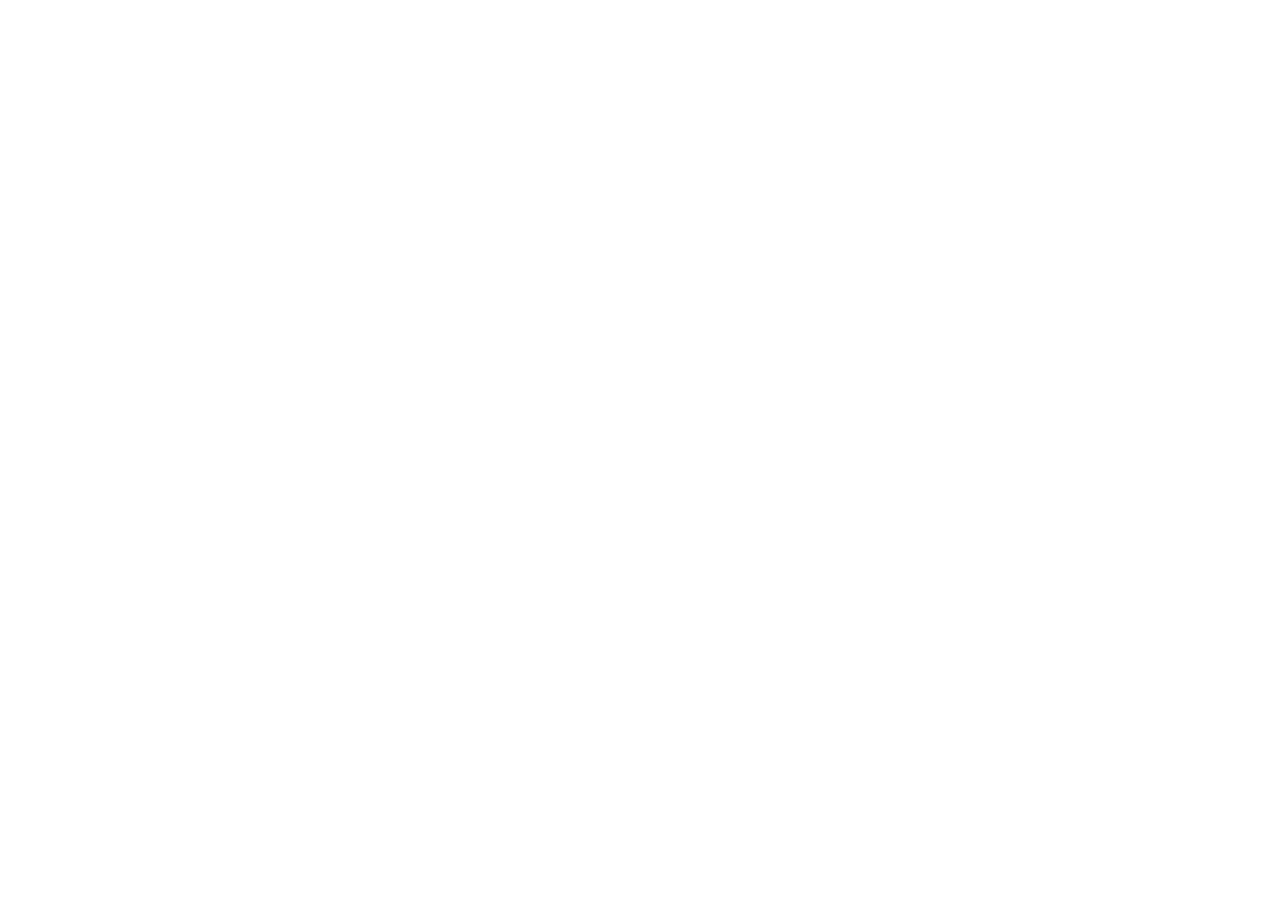
==== index.html @ fe766e8e "starts infrastructure of site" ====
<!DOCTYPE html>
<html lang="en">
    <head>
        <meta charset="UTF-8">
        <meta name="viewport" content="width=device-width, initial-scale=1.0">
        <link rel="stylesheet" href="style.css">
    </head>
    <body>
        <header></header>
        <main></main>
        <footer></footer>
    </body>
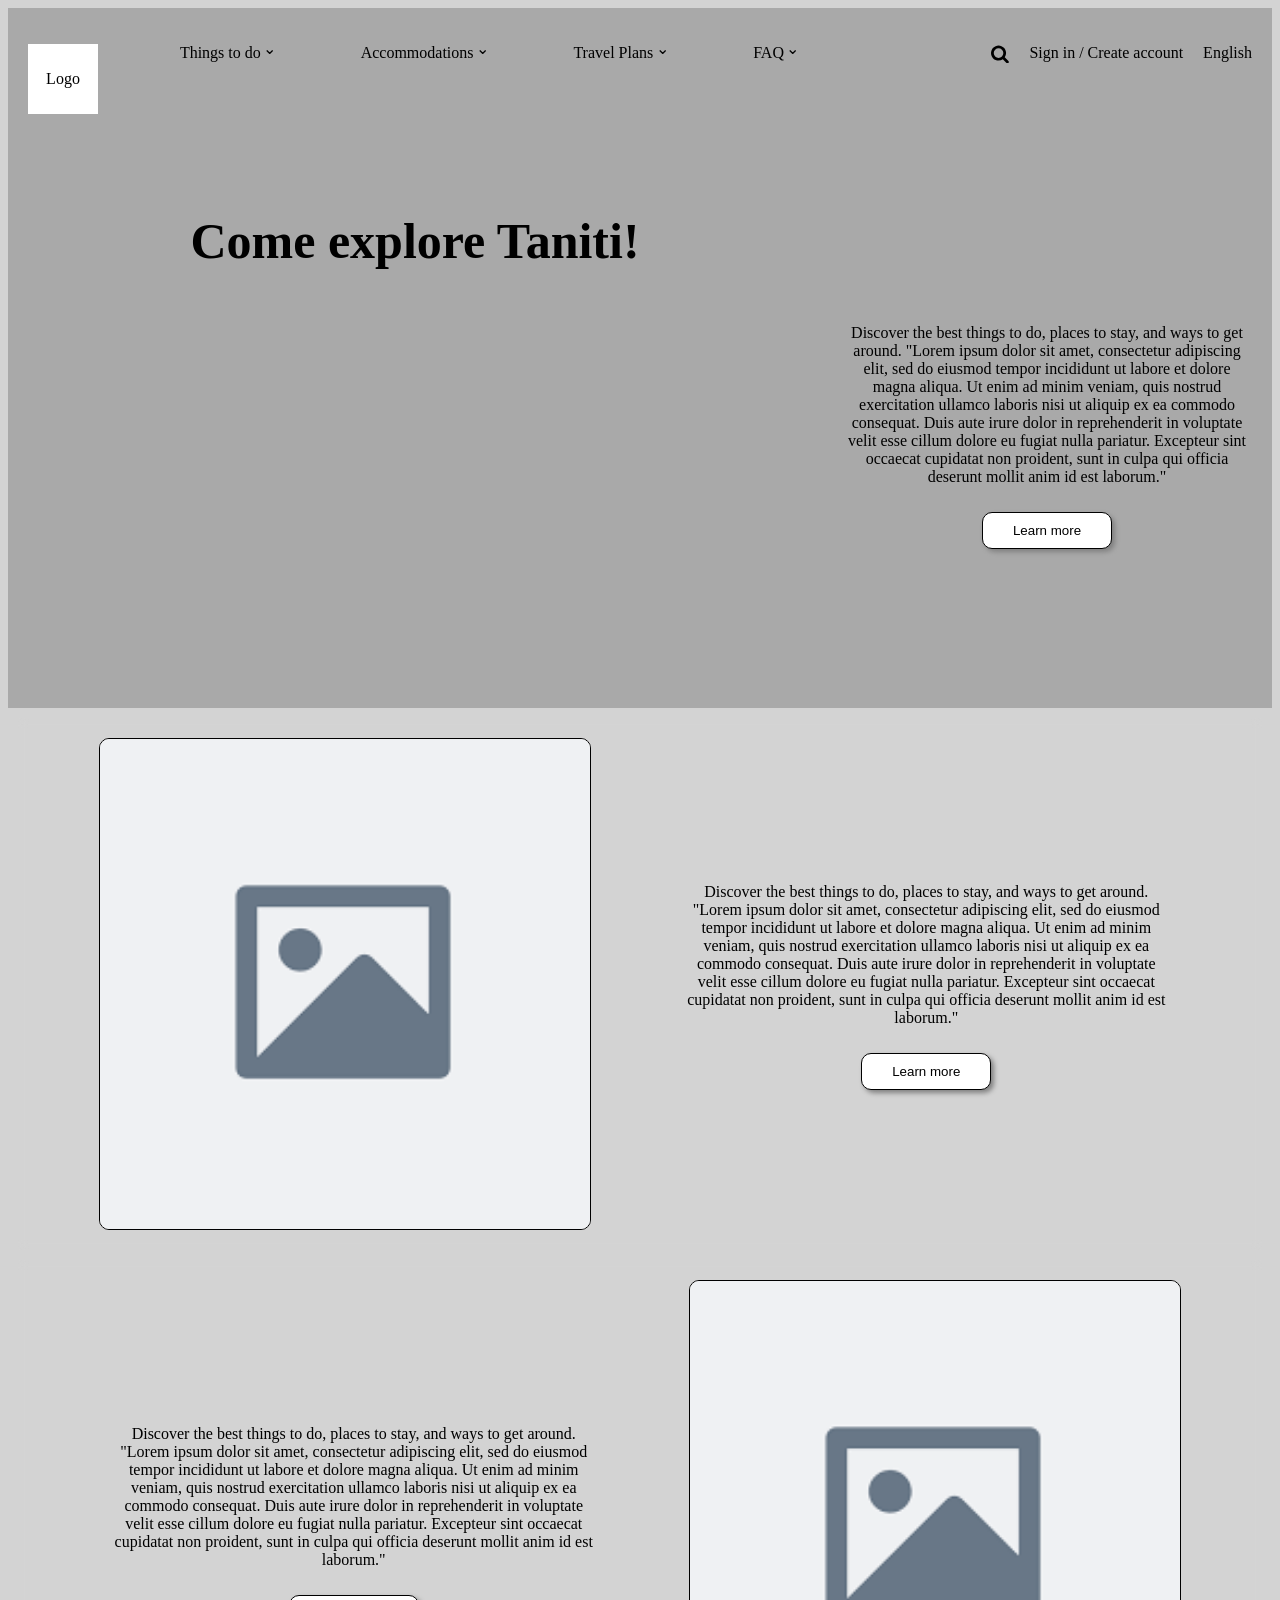
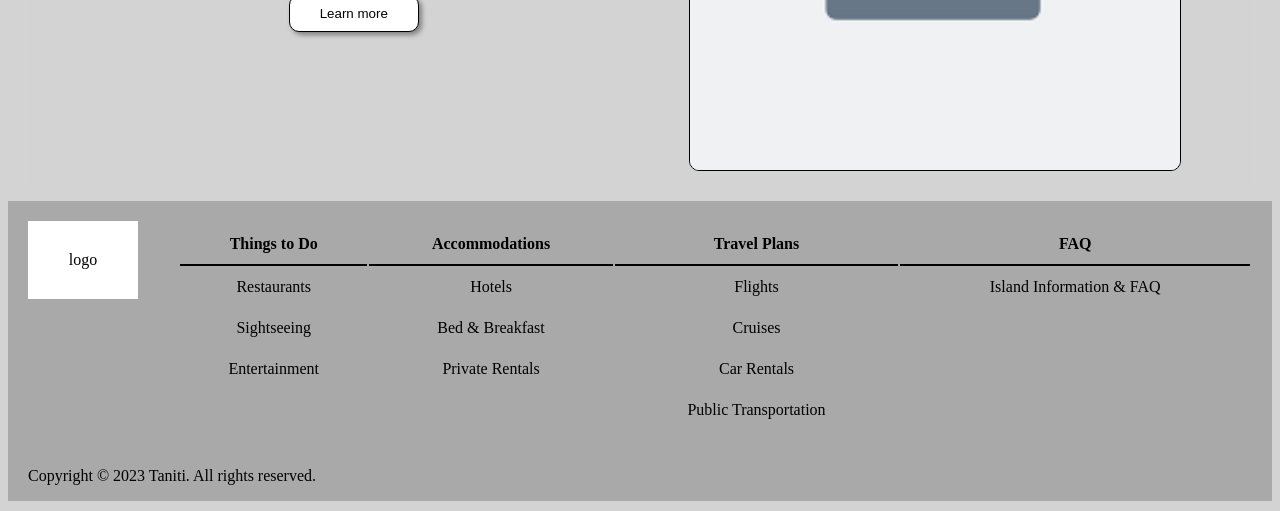
==== commit dd02e195: "roughly finishes homepage" ====
--- a/index.html
+++ b/index.html
@@ -3,10 +3,100 @@
     <head>
         <meta charset="UTF-8">
         <meta name="viewport" content="width=device-width, initial-scale=1.0">
-        <link rel="stylesheet" href="style.css">
+        <link rel="stylesheet" href="stylesheet.css">
     </head>
     <body>
-        <header></header>
-        <main></main>
-        <footer></footer>
+        <header>
+            <div class="nav-bar">
+                <ul class="left-side even-space flex">
+                    <li class="logo">Logo</li>
+                    <li class="navigation flex">Things to do<div class="chevron-down">&#x2304;</div></li>
+                    <li class="navigation flex">Accommodations<div class="chevron-down">&#x2304;</div></li>
+                    <li class="navigation flex">Travel Plans<div class="chevron-down">&#x2304;</div></li>
+                    <li class="navigation flex">FAQ<div class="chevron-down">&#x2304;</div></li>
+                </ul>
+                <ul class="right-side flex">
+                    <li id="search" class="navigation">
+                        <svg class="icon search" role="img" aria-label="open search" viewBox="0 0 30 32" xmlns="http://www.w3.org/2000/svg">
+                        <title>open search</title>
+                        <path d="M20.571 15.143q0-3.304-2.348-5.652t-5.652-2.348-5.652 2.348-2.348 5.652 2.348 5.652 5.652 2.348 5.652-2.348 2.348-5.652zM29.714 30q0 0.929-0.679 1.607t-1.607 0.679q-0.964 0-1.607-0.679l-6.125-6.107q-3.196 2.214-7.125 2.214-2.554 0-4.884-0.991t-4.018-2.679-2.679-4.018-0.991-4.884 0.991-4.884 2.679-4.018 4.018-2.679 4.884-0.991 4.884 0.991 4.018 2.679 2.679 4.018 0.991 4.884q0 3.929-2.214 7.125l6.125 6.125q0.661 0.661 0.661 1.607z"></path>
+                        </svg>
+                    </li>
+                    <li class="navigation flex">Sign in / Create account</li>
+                    <li class="navigation flex">English</li>
+                </ul>
+                <div class="flex" id="title">
+                    <h1>Come explore Taniti!</h1>
+                </div>
+                <div class="flex column bottom info">
+                    <p>Discover the best things to do, places to stay, and ways to get around. "Lorem ipsum dolor sit amet, consectetur
+                         adipiscing elit, sed do eiusmod tempor incididunt ut labore et dolore magna aliqua. Ut enim ad minim veniam,
+                          quis nostrud exercitation ullamco laboris nisi ut aliquip ex ea commodo consequat. Duis aute irure dolor in
+                           reprehenderit in voluptate velit esse cillum dolore eu fugiat nulla pariatur. Excepteur sint occaecat
+                            cupidatat non proident, sunt in culpa qui officia deserunt mollit anim id est laborum."</p>
+                    <button class="learn-more">Learn more</button>
+                </div>
+            </div>
+        </header>
+        <main>
+            <div class="flex container">
+                <img class="info-img" src="picture.png" alt="placeholder">
+                <div class="flex column bottom info-nav">
+                    <p>Discover the best things to do, places to stay, and ways to get around. "Lorem ipsum dolor sit amet, consectetur
+                         adipiscing elit, sed do eiusmod tempor incididunt ut labore et dolore magna aliqua. Ut enim ad minim veniam,
+                          quis nostrud exercitation ullamco laboris nisi ut aliquip ex ea commodo consequat. Duis aute irure dolor in
+                           reprehenderit in voluptate velit esse cillum dolore eu fugiat nulla pariatur. Excepteur sint occaecat
+                            cupidatat non proident, sunt in culpa qui officia deserunt mollit anim id est laborum."</p>
+                    <button class="learn-more">Learn more</button>
+                </div>
+            </div>
+            <div class="flex container">
+                <div class="flex column bottom info-nav">
+                    <p>Discover the best things to do, places to stay, and ways to get around. "Lorem ipsum dolor sit amet, consectetur
+                         adipiscing elit, sed do eiusmod tempor incididunt ut labore et dolore magna aliqua. Ut enim ad minim veniam,
+                          quis nostrud exercitation ullamco laboris nisi ut aliquip ex ea commodo consequat. Duis aute irure dolor in
+                           reprehenderit in voluptate velit esse cillum dolore eu fugiat nulla pariatur. Excepteur sint occaecat
+                            cupidatat non proident, sunt in culpa qui officia deserunt mollit anim id est laborum."</p>
+                    <button class="learn-more">Learn more</button>
+                </div>
+                <img class="info-img" src="picture.png" alt="placeholder">
+            </div>
+        </main>
+        <footer class="footer-bar">
+            <div id="logo">
+                <p>logo</p>
+            </div>
+            <table id="nav">
+                <tr>
+                    <th>Things to Do</th>
+                    <th>Accommodations</th>
+                    <th>Travel Plans</th>
+                    <th>FAQ</th>
+                </tr>
+                <tr>
+                    <td>Restaurants</td>
+                    <td>Hotels</td>
+                    <td>Flights</td>
+                    <td>Island Information & FAQ</td>   
+                </tr>
+                <tr>
+                    <td>Sightseeing</td>
+                    <td>Bed & Breakfast</td>
+                    <td>Cruises</td>  
+                </tr>
+                <tr>
+                    <td>Entertainment</td>
+                    <td>Private Rentals</td>
+                    <td>Car Rentals</td>
+                </tr>
+                <tr>
+                    <td></td>
+                    <td></td>
+                    <td>Public Transportation</td>
+                </tr>
+            </table>
+            <div id="copy">
+                <p>Copyright © 2023 Taniti. All rights reserved.</p>
+            </div>
+        </footer>
     </body>
--- a/stylesheet.css
+++ b/stylesheet.css
@@ -0,0 +1,164 @@
+body {
+    background-color: lightgrey;
+}
+
+.nav-bar {
+    display: grid;
+    grid-template-columns: auto 450px;
+    grid-template-rows: 150px auto;
+    background-color: darkgrey;
+    height: 700px;
+    ul {
+        padding: 10px;
+        flex-direction: row;
+        list-style-type: none;
+        height: fit-content;
+    }
+}
+
+.flex {
+    display: flex;
+}
+
+.row {
+    flex-direction: row;
+}
+
+.column {
+    flex-direction: column;
+}
+
+.navigation {
+    padding: 10px;
+    width: fit-content;
+    height: fit-content;
+}
+
+.right-side {
+    justify-content: flex-end;
+    justify-self: flex-end;
+}
+
+.left-side {
+    justify-content: flex-start;
+}
+
+.bottom {
+    align-self: end;
+}
+
+.info {
+    padding: 10px;
+    margin: 10px;
+    text-align: center;
+    align-self: center;
+}
+
+.info-nav {
+    padding: 10px;
+    margin: 10px;
+    text-align: center;
+    align-self: center;
+    width: 40%;
+    height: fit-content;
+}
+
+.info-img {
+    width: 40%;
+    height: auto;
+    margin: 10px;
+    align-self: center;
+    border: 1px solid black;
+    border-radius: 10px;
+}
+
+.logo {
+    background-color: white;
+    padding: 10px;
+    margin: 10px;
+    width: 50px;
+    height: 50px;
+    text-align: center;
+    align-content: center;
+}
+
+.even-space {
+    justify-content: space-between;
+}
+
+.container {
+    justify-content: space-evenly;
+    padding: 10px;
+    margin: 10px;
+    backdrop-filter: blur(5px);
+}
+
+.learn-more {
+    margin: 10px;
+    padding: 10px 30px 10px 30px;
+    border-radius: 10px;
+    border: 1px solid black;
+    box-shadow: 3px 3px 5px grey;
+    background-color: white;
+    align-self: center;
+}
+
+#search {
+    width: 18px;
+    height: 18px;
+}
+
+.chevron-down {
+    display: flex;
+    width: 18px;
+    height: 9px;
+    justify-content: center;
+    align-items: center;
+}
+
+#title {
+    padding: 10px;
+    margin: 10px;
+    font-size: 25px;
+    justify-content: center;
+    text-align: center;
+}
+
+.footer-bar {
+    display: grid;
+    grid-template-columns: 150px auto;
+    grid-template-rows: auto 50px;
+    grid-template-areas:
+        "logo nav"
+        "copy copy";
+    background-color: darkgrey;
+    height: 300px;
+}
+
+#logo {
+    grid-area: logo;
+    p {
+        padding: 30px;
+        margin: 20px;
+        text-align: center;
+        background-color: white;
+    }
+    
+}
+
+#nav {
+    grid-area: nav;
+    padding: 10px;
+    margin: 10px;
+    text-align: center;
+    th {
+        border-bottom: 2px solid black;
+    }
+}
+
+#copy {
+    grid-area: copy;
+    padding: 10px;
+    margin: 10px;
+    align-self: center;
+}
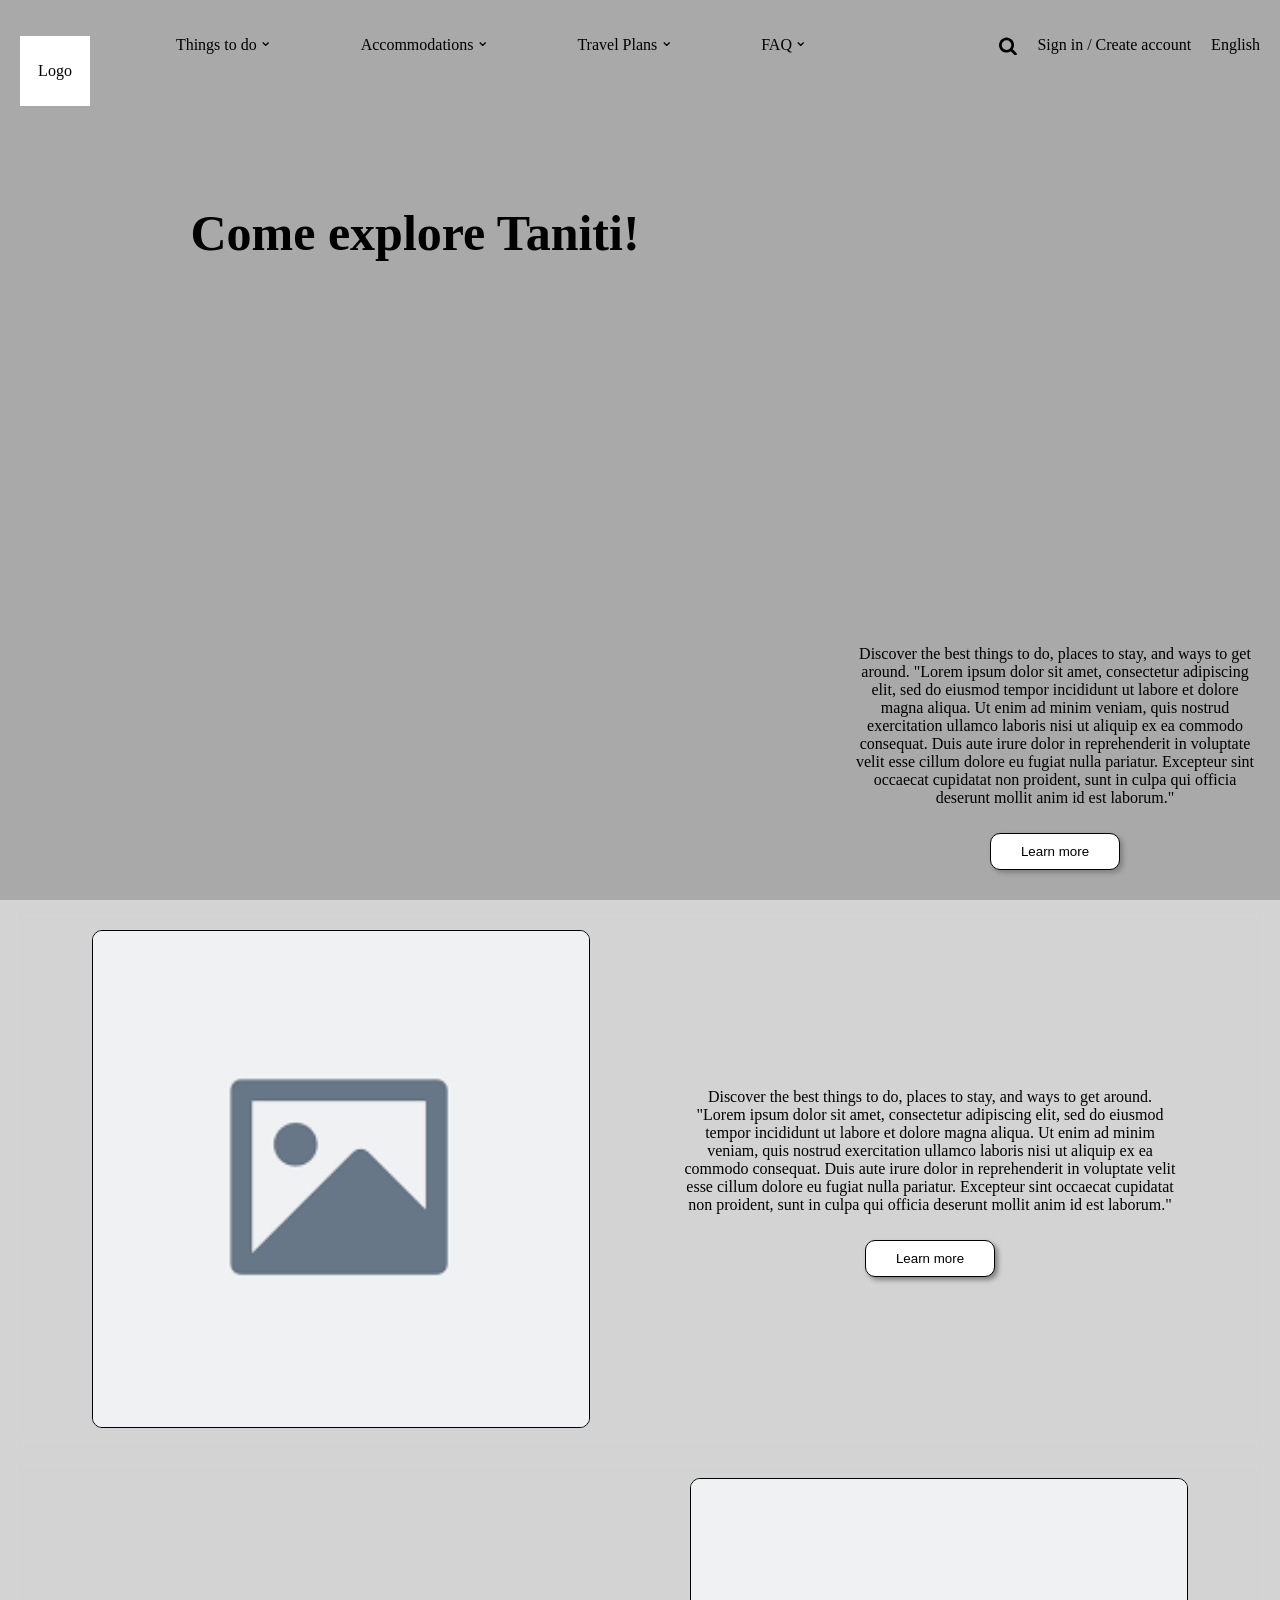
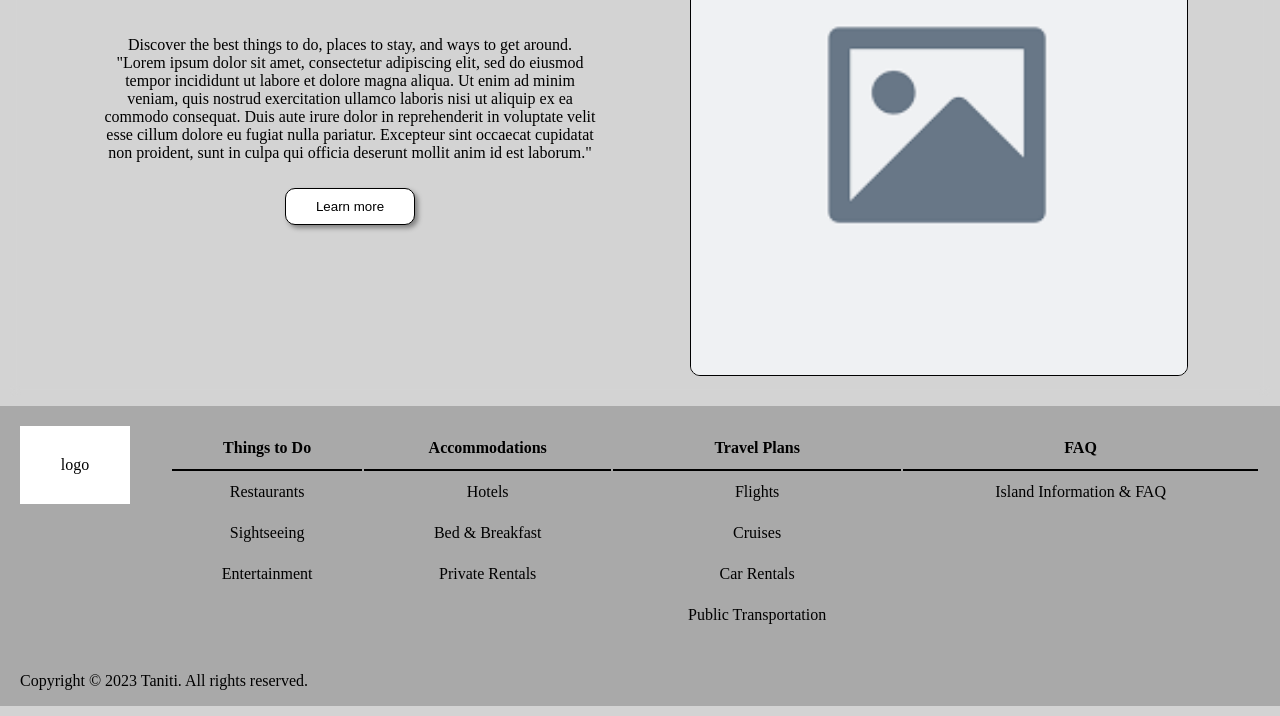
==== commit 0f3646e6: "adds drop down menu logic" ====
--- a/index.html
+++ b/index.html
@@ -10,16 +10,16 @@
             <div class="nav-bar">
                 <ul class="left-side even-space flex">
                     <li class="logo">Logo</li>
-                    <li class="navigation flex">Things to do<div class="chevron-down">&#x2304;</div></li>
-                    <li class="navigation flex">Accommodations<div class="chevron-down">&#x2304;</div></li>
-                    <li class="navigation flex">Travel Plans<div class="chevron-down">&#x2304;</div></li>
-                    <li class="navigation flex">FAQ<div class="chevron-down">&#x2304;</div></li>
+                    <li class="navigation flex"><button id="things-to-do" class="open-nav">Things to do</button><div class="chevron-down">&#x2304;</div></li>
+                    <li class="navigation flex"><button id="accommodations" class="open-nav">Accommodations</button><div class="chevron-down">&#x2304;</div></li>
+                    <li class="navigation flex"><button id="travel-plans" class="open-nav">Travel Plans</button><div class="chevron-down">&#x2304;</div></li>
+                    <li class="navigation flex"><button id="faq" class="open-nav">FAQ</button><div class="chevron-down">&#x2304;</div></li>
                 </ul>
                 <ul class="right-side flex">
                     <li id="search" class="navigation">
                         <svg class="icon search" role="img" aria-label="open search" viewBox="0 0 30 32" xmlns="http://www.w3.org/2000/svg">
-                        <title>open search</title>
-                        <path d="M20.571 15.143q0-3.304-2.348-5.652t-5.652-2.348-5.652 2.348-2.348 5.652 2.348 5.652 5.652 2.348 5.652-2.348 2.348-5.652zM29.714 30q0 0.929-0.679 1.607t-1.607 0.679q-0.964 0-1.607-0.679l-6.125-6.107q-3.196 2.214-7.125 2.214-2.554 0-4.884-0.991t-4.018-2.679-2.679-4.018-0.991-4.884 0.991-4.884 2.679-4.018 4.018-2.679 4.884-0.991 4.884 0.991 4.018 2.679 2.679 4.018 0.991 4.884q0 3.929-2.214 7.125l6.125 6.125q0.661 0.661 0.661 1.607z"></path>
+                            <title>open search</title>
+                            <path d="M20.571 15.143q0-3.304-2.348-5.652t-5.652-2.348-5.652 2.348-2.348 5.652 2.348 5.652 5.652 2.348 5.652-2.348 2.348-5.652zM29.714 30q0 0.929-0.679 1.607t-1.607 0.679q-0.964 0-1.607-0.679l-6.125-6.107q-3.196 2.214-7.125 2.214-2.554 0-4.884-0.991t-4.018-2.679-2.679-4.018-0.991-4.884 0.991-4.884 2.679-4.018 4.018-2.679 4.884-0.991 4.884 0.991 4.018 2.679 2.679 4.018 0.991 4.884q0 3.929-2.214 7.125l6.125 6.125q0.661 0.661 0.661 1.607z"></path>
                         </svg>
                     </li>
                     <li class="navigation flex">Sign in / Create account</li>
@@ -35,6 +35,54 @@
                            reprehenderit in voluptate velit esse cillum dolore eu fugiat nulla pariatur. Excepteur sint occaecat
                             cupidatat non proident, sunt in culpa qui officia deserunt mollit anim id est laborum."</p>
                     <button class="learn-more">Learn more</button>
+                </div>
+            </div>
+            <div>
+                <div id="nav-bar-down" class="nav-bar-down hide">
+                    <ul id="top-nav" class="left-side even-space flex">
+                        <li class="logo">Logo</li>
+                        <li class="navigation flex">Things to do<div id="things-to-do-chev" class="chevron-up">&#x2303;</div></li>
+                        <li class="navigation flex">Accommodations<div id="accommodations-chev" class="chevron-down">&#x2304;</div></li>
+                        <li class="navigation flex">Travel Plans<div id="travel-plans-chev" class="chevron-down">&#x2304;</div></li>
+                        <li class="navigation flex">FAQ<div id="faq-chev" class="chevron-down">&#x2304;</div></li>
+                    </ul>
+                    <ul id="close" class="right-side flex">
+                        <li><button id="close-btn">Close X</button></li>
+                    </ul>
+                    <ul id="select-nav">
+                        <li id="things-to-do-options" class="nav-drop-down hide">
+                            <ul class="drop-down">
+                                <li><h1 class="title">Things to Do</h1></li>
+                                <li>Restaurants</li>
+                                <li>Sightseeing</li>
+                                <li>Entertainment</li>
+                            </ul>
+                        </li>
+                        <li id="accommodations-options" class="nav-drop-down hide">
+                            <ul class="drop-down">
+                                <li><h1 class="title">Accommodations</h1></li>
+                                <li>Hotels</li>
+                                <li>Bed & Breakfast</li>
+                                <li>Private Rentals</li>
+                            </ul>
+                        </li>
+                        <li id="travel-plans-options" class="nav-drop-down hide">
+                            <ul class="drop-down">
+                                <li><h1 class="title">Travel Plans</h1></li>
+                                <li>Flights</li>
+                                <li>Cruises</li>
+                                <li>Car Rentals</li>
+                                <li>Public Transportation</li>
+                            </ul>
+                        </li>
+                        <li id="faq-options" class="nav-drop-down hide">
+                            <ul class="drop-down">
+                                <li><h1 class="title">FAQ</h1></li>
+                                <li>Island Information & FAQ</li>
+                            </ul>
+                        </li>
+                    </ul>
+                    <div id="drop-down-img" class="flex"><img class="drop-down-img" src="picture.png" alt="placeholder"></div>
                 </div>
             </div>
         </header>
@@ -99,4 +147,5 @@
                 <p>Copyright © 2023 Taniti. All rights reserved.</p>
             </div>
         </footer>
+        <script src="javascript.js"></script>
     </body>
--- a/stylesheet.css
+++ b/stylesheet.css
@@ -1,5 +1,7 @@
 body {
     background-color: lightgrey;
+    margin: 0px;
+    padding: 0px;
 }
 
 .nav-bar {
@@ -7,7 +9,7 @@
     grid-template-columns: auto 450px;
     grid-template-rows: 150px auto;
     background-color: darkgrey;
-    height: 700px;
+    height: 100vh;
     ul {
         padding: 10px;
         flex-direction: row;
@@ -16,6 +18,33 @@
     }
 }
 
+.nav-bar-down {
+    display: grid;
+    grid-template-areas:
+        "top-nav close"
+        "select-nav drop-down-img";
+    grid-template-rows: 150px auto;
+    background-color: slategray;
+    height: 100vh;
+    width: 99vw;
+    position: fixed;
+    top: 0;
+    left: 0;
+    z-index: 1;
+    ul {
+        padding: 10px;
+        flex-direction: row;
+        list-style-type: none;
+        height: fit-content;
+    }
+}
+
+.nav-img {
+    width: 100%;
+    height: auto;
+    border: 1px solid black;
+    border-radius: 10px;}
+
 .flex {
     display: flex;
 }
@@ -47,11 +76,14 @@
     align-self: end;
 }
 
+.center {
+    align-self: center;
+}
+
 .info {
     padding: 10px;
     margin: 10px;
     text-align: center;
-    align-self: center;
 }
 
 .info-nav {
@@ -114,6 +146,21 @@
     height: 9px;
     justify-content: center;
     align-items: center;
+}
+
+.chevron-up {
+    display: flex;
+    width: 18px;
+    height: 9px;
+    justify-content: center;
+    align-items: start;
+}
+
+#close-btn {
+    padding: 10px 40px 10px 10px;
+    margin: 10px;
+    text-decoration: underline;
+    font-size: 20px;
 }
 
 #title {
@@ -161,4 +208,61 @@
     padding: 10px;
     margin: 10px;
     align-self: center;
+}
+
+.hide {
+    display: none;
+}
+
+li button {
+    background: none;
+    border: none;
+    padding: 0;
+    font: inherit;
+    cursor: pointer;
+}
+
+.drop-down-img {
+    justify-self: center;
+    width: 60%;
+    height: 60%;
+    margin: 30px;
+    border: 2px solid black;
+    border-radius: 10px;
+}
+
+.drop-down {
+    text-align: center;
+    li {
+        padding: 10px;
+        margin: 10px;
+        font-size: 20px;
+        h1 {
+            border-bottom: 1px solid black;
+        }
+    }
+    
+    
+}
+
+#top-nav {
+    grid-area: top-nav;
+}
+
+#close {
+    grid-area: close;
+}
+
+#select-nav {
+    grid-area: select-nav;
+    ul {
+        align-items: center;
+        text-align: center;
+        justify-self: center;
+    }
+}
+
+#drop-dowm-img {
+    grid-area: drop-down-img;
+
 }
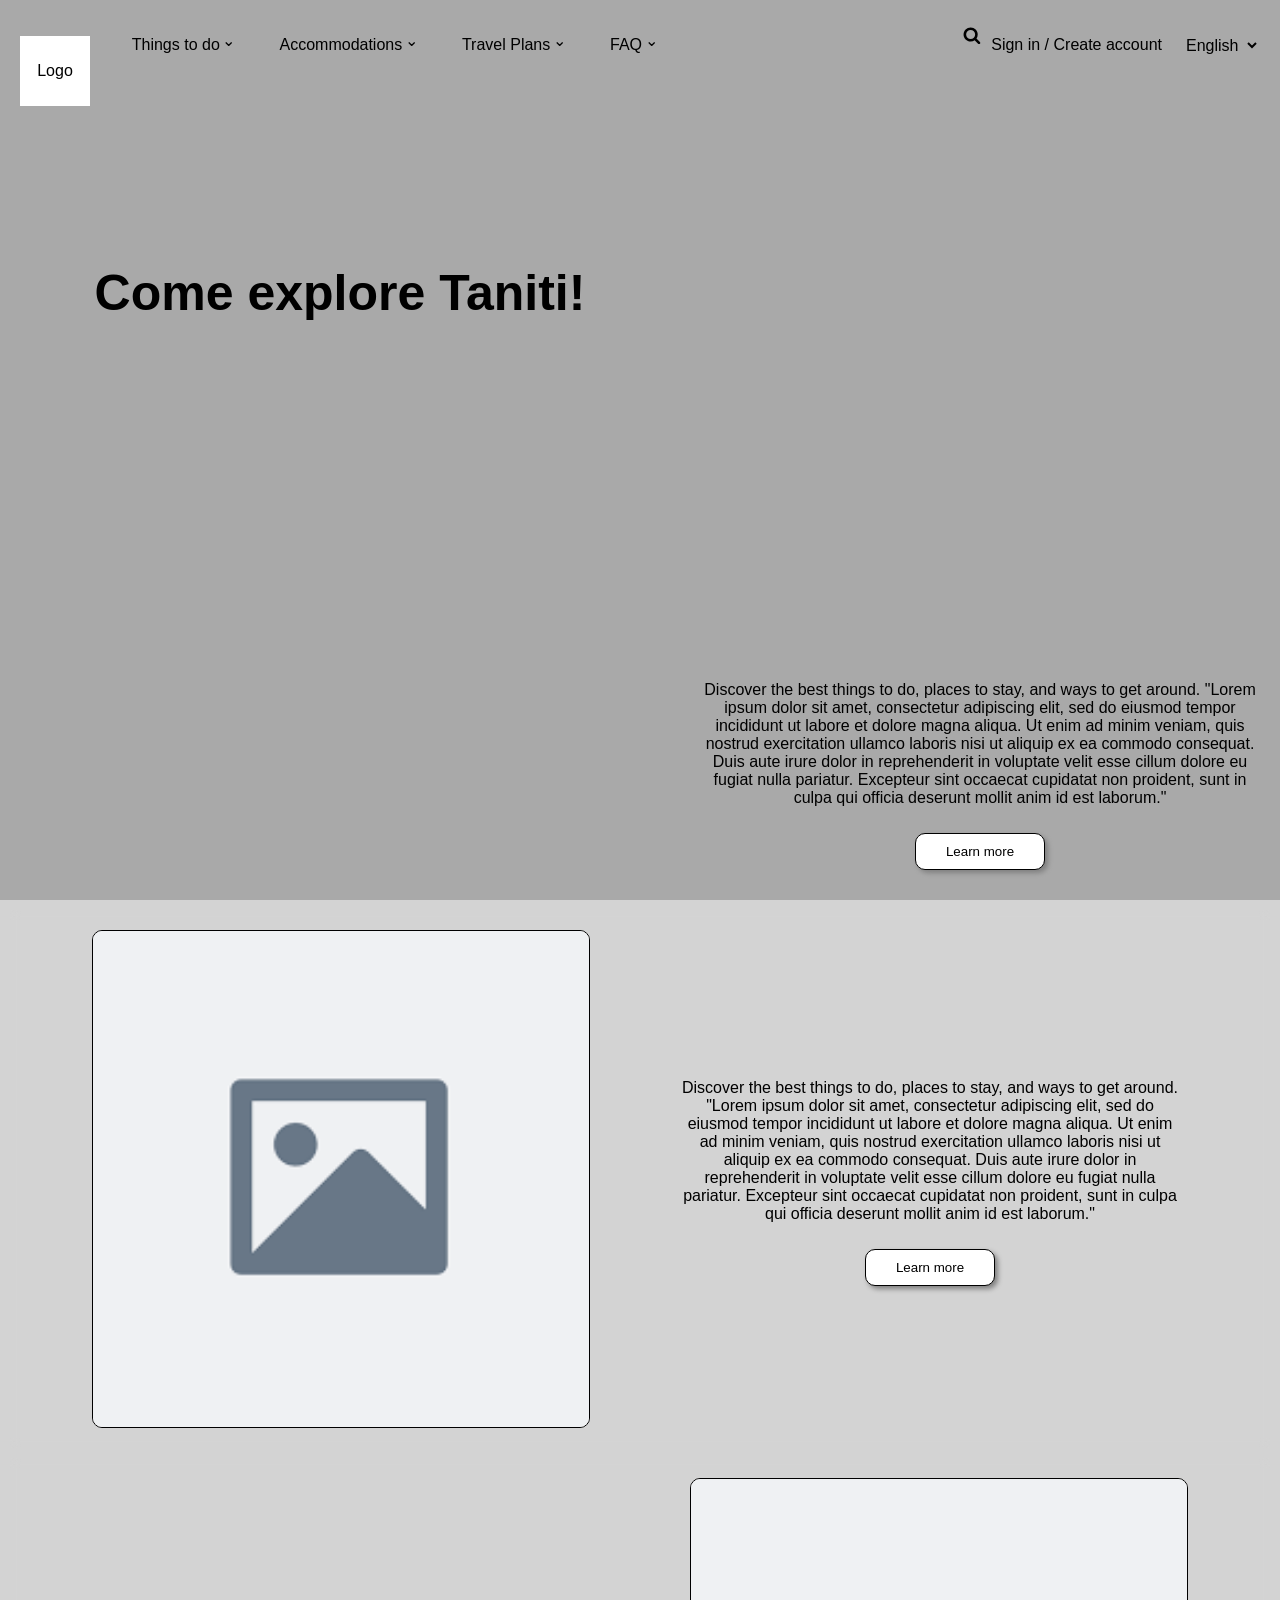
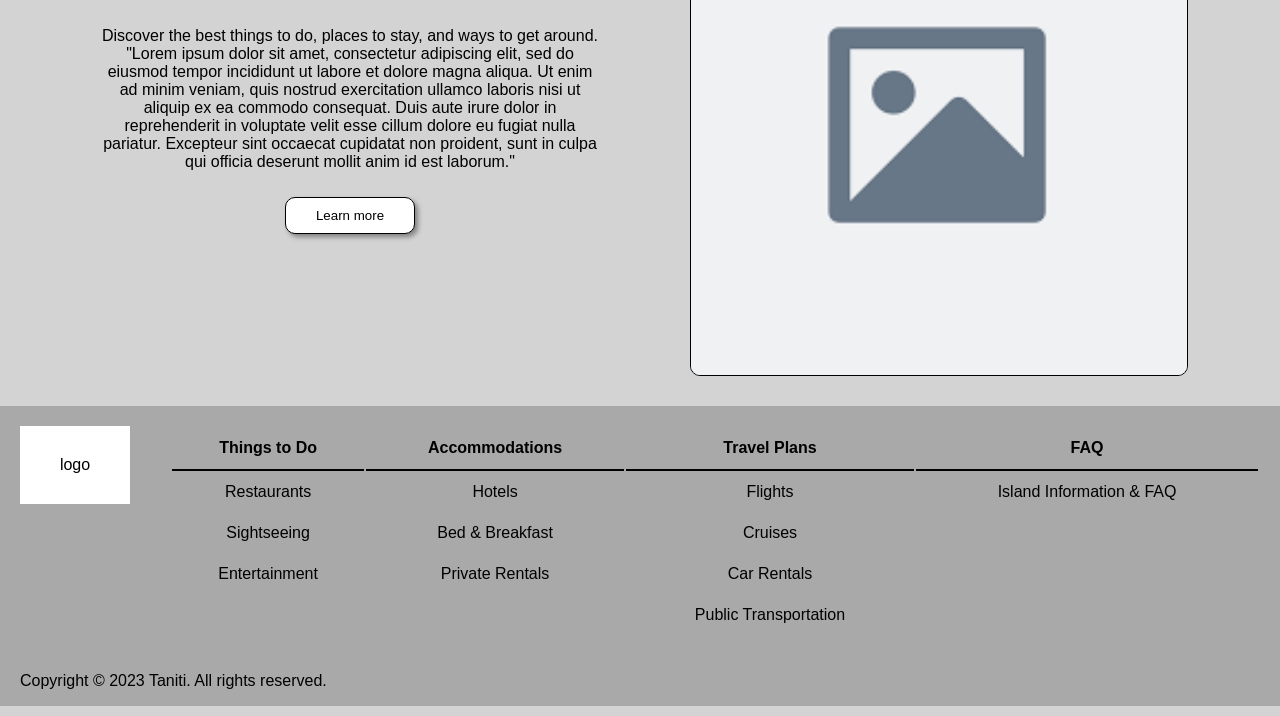
==== commit b5826cb7: "roughly completes navigation and creates primary and secondary navigation on all pages" ====
--- a/index.html
+++ b/index.html
@@ -7,28 +7,37 @@
     </head>
     <body>
         <header>
-            <div class="nav-bar">
-                <ul class="left-side even-space flex">
+            <div class="nav-bar home">
+                <ul class="top-nav left-side even-space flex">
                     <li class="logo">Logo</li>
-                    <li class="navigation flex"><button id="things-to-do" class="open-nav">Things to do</button><div class="chevron-down">&#x2304;</div></li>
-                    <li class="navigation flex"><button id="accommodations" class="open-nav">Accommodations</button><div class="chevron-down">&#x2304;</div></li>
-                    <li class="navigation flex"><button id="travel-plans" class="open-nav">Travel Plans</button><div class="chevron-down">&#x2304;</div></li>
-                    <li class="navigation flex"><button id="faq" class="open-nav">FAQ</button><div class="chevron-down">&#x2304;</div></li>
+                    <li class="navigation flex"><button class="things-to-do" class="open-nav">Things to do</button><div class="chevron-down">&#x2304;</div></li>
+                    <li class="navigation flex"><button class="accommodations" class="open-nav">Accommodations</button><div class="chevron-down">&#x2304;</div></li>
+                    <li class="navigation flex"><button class="travel-plans" class="open-nav">Travel Plans</button><div class="chevron-down">&#x2304;</div></li>
+                    <li class="navigation flex"><button class="faq" class="open-nav">FAQ</button><div class="chevron-down">&#x2304;</div></li>
                 </ul>
-                <ul class="right-side flex">
-                    <li id="search" class="navigation">
+                <ul class="extra right-side flex">
+                    <li class="search" class="navigation">
                         <svg class="icon search" role="img" aria-label="open search" viewBox="0 0 30 32" xmlns="http://www.w3.org/2000/svg">
                             <title>open search</title>
                             <path d="M20.571 15.143q0-3.304-2.348-5.652t-5.652-2.348-5.652 2.348-2.348 5.652 2.348 5.652 5.652 2.348 5.652-2.348 2.348-5.652zM29.714 30q0 0.929-0.679 1.607t-1.607 0.679q-0.964 0-1.607-0.679l-6.125-6.107q-3.196 2.214-7.125 2.214-2.554 0-4.884-0.991t-4.018-2.679-2.679-4.018-0.991-4.884 0.991-4.884 2.679-4.018 4.018-2.679 4.884-0.991 4.884 0.991 4.018 2.679 2.679 4.018 0.991 4.884q0 3.929-2.214 7.125l6.125 6.125q0.661 0.661 0.661 1.607z"></path>
                         </svg>
                     </li>
                     <li class="navigation flex">Sign in / Create account</li>
-                    <li class="navigation flex">English</li>
+                    <li class="navigation flex">
+                        <label for="language"></label>
+                        <select name="language" class="language">
+                            <option value="english">English</option>
+                            <option value="spanish">Spanish</option>
+                            <option value="french">French</option>
+                            <option value="german">German</option>
+                            <option value="italian">Italian</option>
+                        </select>
+                    </li>
                 </ul>
-                <div class="flex" id="title">
+                <div class="home-title flex title">
                     <h1>Come explore Taniti!</h1>
                 </div>
-                <div class="flex column bottom info">
+                <div class="home-info flex column bottom info">
                     <p>Discover the best things to do, places to stay, and ways to get around. "Lorem ipsum dolor sit amet, consectetur
                          adipiscing elit, sed do eiusmod tempor incididunt ut labore et dolore magna aliqua. Ut enim ad minim veniam,
                           quis nostrud exercitation ullamco laboris nisi ut aliquip ex ea commodo consequat. Duis aute irure dolor in
@@ -38,47 +47,47 @@
                 </div>
             </div>
             <div>
-                <div id="nav-bar-down" class="nav-bar-down hide">
-                    <ul id="top-nav" class="left-side even-space flex">
+                <div class="nav-bar-down hide">
+                    <ul class="top-nav left-side even-space flex">
                         <li class="logo">Logo</li>
-                        <li class="navigation flex">Things to do<div id="things-to-do-chev" class="chevron-up">&#x2303;</div></li>
-                        <li class="navigation flex">Accommodations<div id="accommodations-chev" class="chevron-down">&#x2304;</div></li>
-                        <li class="navigation flex">Travel Plans<div id="travel-plans-chev" class="chevron-down">&#x2304;</div></li>
-                        <li class="navigation flex">FAQ<div id="faq-chev" class="chevron-down">&#x2304;</div></li>
+                        <li class="navigation flex">Things to do<div class="things-to-do-chev chevron-up">&#x2303;</div></li>
+                        <li class="navigation flex">Accommodations<div class="accommodations-chev chevron-down">&#x2304;</div></li>
+                        <li class="navigation flex">Travel Plans<div class="travel-plans-chev chevron-down">&#x2304;</div></li>
+                        <li class="navigation flex">FAQ<div class="faq-chev chevron-down">&#x2304;</div></li>
                     </ul>
-                    <ul id="close" class="right-side flex">
-                        <li><button id="close-btn">Close X</button></li>
+                    <ul class="close right-side flex">
+                        <li><button class="close-btn">Close X</button></li>
                     </ul>
-                    <ul id="select-nav">
-                        <li id="things-to-do-options" class="nav-drop-down hide">
+                    <ul class="select-nav">
+                        <li class="things-to-do-options nav-drop-down hide">
                             <ul class="drop-down">
                                 <li><h1 class="title">Things to Do</h1></li>
-                                <li>Restaurants</li>
-                                <li>Sightseeing</li>
-                                <li>Entertainment</li>
+                                <li><a href="things-to-do.html">Restaurants</a></li>
+                                <li><a href="things-to-do.html">Sightseeing</a></li>
+                                <li><a href="things-to-do.html">Entertainment</a></li>
                             </ul>
                         </li>
-                        <li id="accommodations-options" class="nav-drop-down hide">
+                        <li class="accommodations-options nav-drop-down hide">
                             <ul class="drop-down">
                                 <li><h1 class="title">Accommodations</h1></li>
-                                <li>Hotels</li>
-                                <li>Bed & Breakfast</li>
-                                <li>Private Rentals</li>
+                                <li><a href="accommodations.html">Hotels</a></li>
+                                <li><a href="accommodations.html">Bed & Breakfast</a></li>
+                                <li><a href="accommodations.html">Private Rentals</a></li>
                             </ul>
                         </li>
-                        <li id="travel-plans-options" class="nav-drop-down hide">
+                        <li class="travel-plans-options nav-drop-down hide">
                             <ul class="drop-down">
                                 <li><h1 class="title">Travel Plans</h1></li>
-                                <li>Flights</li>
-                                <li>Cruises</li>
-                                <li>Car Rentals</li>
-                                <li>Public Transportation</li>
+                                <li><a href="travel.plans.html">Flights</a></li>
+                                <li><a href="travel.plans.html">Cruises</a></li>
+                                <li><a href="travel-plans.html">Car Rentals</a></li>
+                                <li><a href="travel-plans.html">Public Transportation</a></li>
                             </ul>
                         </li>
-                        <li id="faq-options" class="nav-drop-down hide">
+                        <li class="faq-options nav-drop-down hide">
                             <ul class="drop-down">
                                 <li><h1 class="title">FAQ</h1></li>
-                                <li>Island Information & FAQ</li>
+                                <li><a href="faq.html">Island Information & FAQ</a></li>
                             </ul>
                         </li>
                     </ul>
--- a/stylesheet.css
+++ b/stylesheet.css
@@ -2,20 +2,40 @@
     background-color: lightgrey;
     margin: 0px;
     padding: 0px;
+    font-family: Arial, Helvetica, sans-serif;
 }
 
 .nav-bar {
     display: grid;
-    grid-template-columns: auto 450px;
+    grid-template-areas:
+        "top-nav extra"
+        "home-title home-info";
     grid-template-rows: 150px auto;
+    grid-template-columns: auto 600px;
     background-color: darkgrey;
-    height: 100vh;
     ul {
         padding: 10px;
         flex-direction: row;
         list-style-type: none;
         height: fit-content;
     }
+}
+
+.extra {
+    grid-area: extra;
+}
+
+.home-title {
+    grid-area: home-title;
+}
+
+.home-info {
+    grid-area: home-info;
+}
+
+.home {
+    height: 100vh;
+    grid-template-rows: 150px auto;
 }
 
 .nav-bar-down {
@@ -24,6 +44,7 @@
         "top-nav close"
         "select-nav drop-down-img";
     grid-template-rows: 150px auto;
+    grid-template-columns: auto 600px;
     background-color: slategray;
     height: 100vh;
     width: 99vw;
@@ -133,9 +154,10 @@
     box-shadow: 3px 3px 5px grey;
     background-color: white;
     align-self: center;
-}
-
-#search {
+    font-family: Arial, Helvetica, sans-serif;
+}
+
+.search {
     width: 18px;
     height: 18px;
 }
@@ -156,19 +178,22 @@
     align-items: start;
 }
 
-#close-btn {
+.close-btn {
     padding: 10px 40px 10px 10px;
     margin: 10px;
     text-decoration: underline;
     font-size: 20px;
 }
 
-#title {
+.title {
     padding: 10px;
     margin: 10px;
     font-size: 25px;
     justify-content: center;
     text-align: center;
+    h1 {
+        padding-top: 60px;
+    }
 }
 
 .footer-bar {
@@ -225,7 +250,10 @@
 .drop-down-img {
     justify-self: center;
     width: 60%;
+    min-width: min(60%, 300px);
+    min-height: min(60%, 300px);
     height: 60%;
+    aspect-ratio: 1/1;
     margin: 30px;
     border: 2px solid black;
     border-radius: 10px;
@@ -245,15 +273,16 @@
     
 }
 
-#top-nav {
+.top-nav {
     grid-area: top-nav;
 }
 
-#close {
+.close {
     grid-area: close;
-}
-
-#select-nav {
+    width: 450px;
+}
+
+.select-nav {
     grid-area: select-nav;
     ul {
         align-items: center;
@@ -265,4 +294,27 @@
 #drop-dowm-img {
     grid-area: drop-down-img;
 
+}
+
+.language {
+    background-color: darkgrey;
+    font-family: Arial, Helvetica, sans-serif;
+    border: none;
+    font-size: 16px;
+    option {
+        background-color: white;    
+    }
+}
+
+.language:focus {
+    outline: none;
+}
+
+li a {
+    text-decoration: none;
+    color: black;
+}
+
+li a:hover {
+    text-decoration: underline;
 }
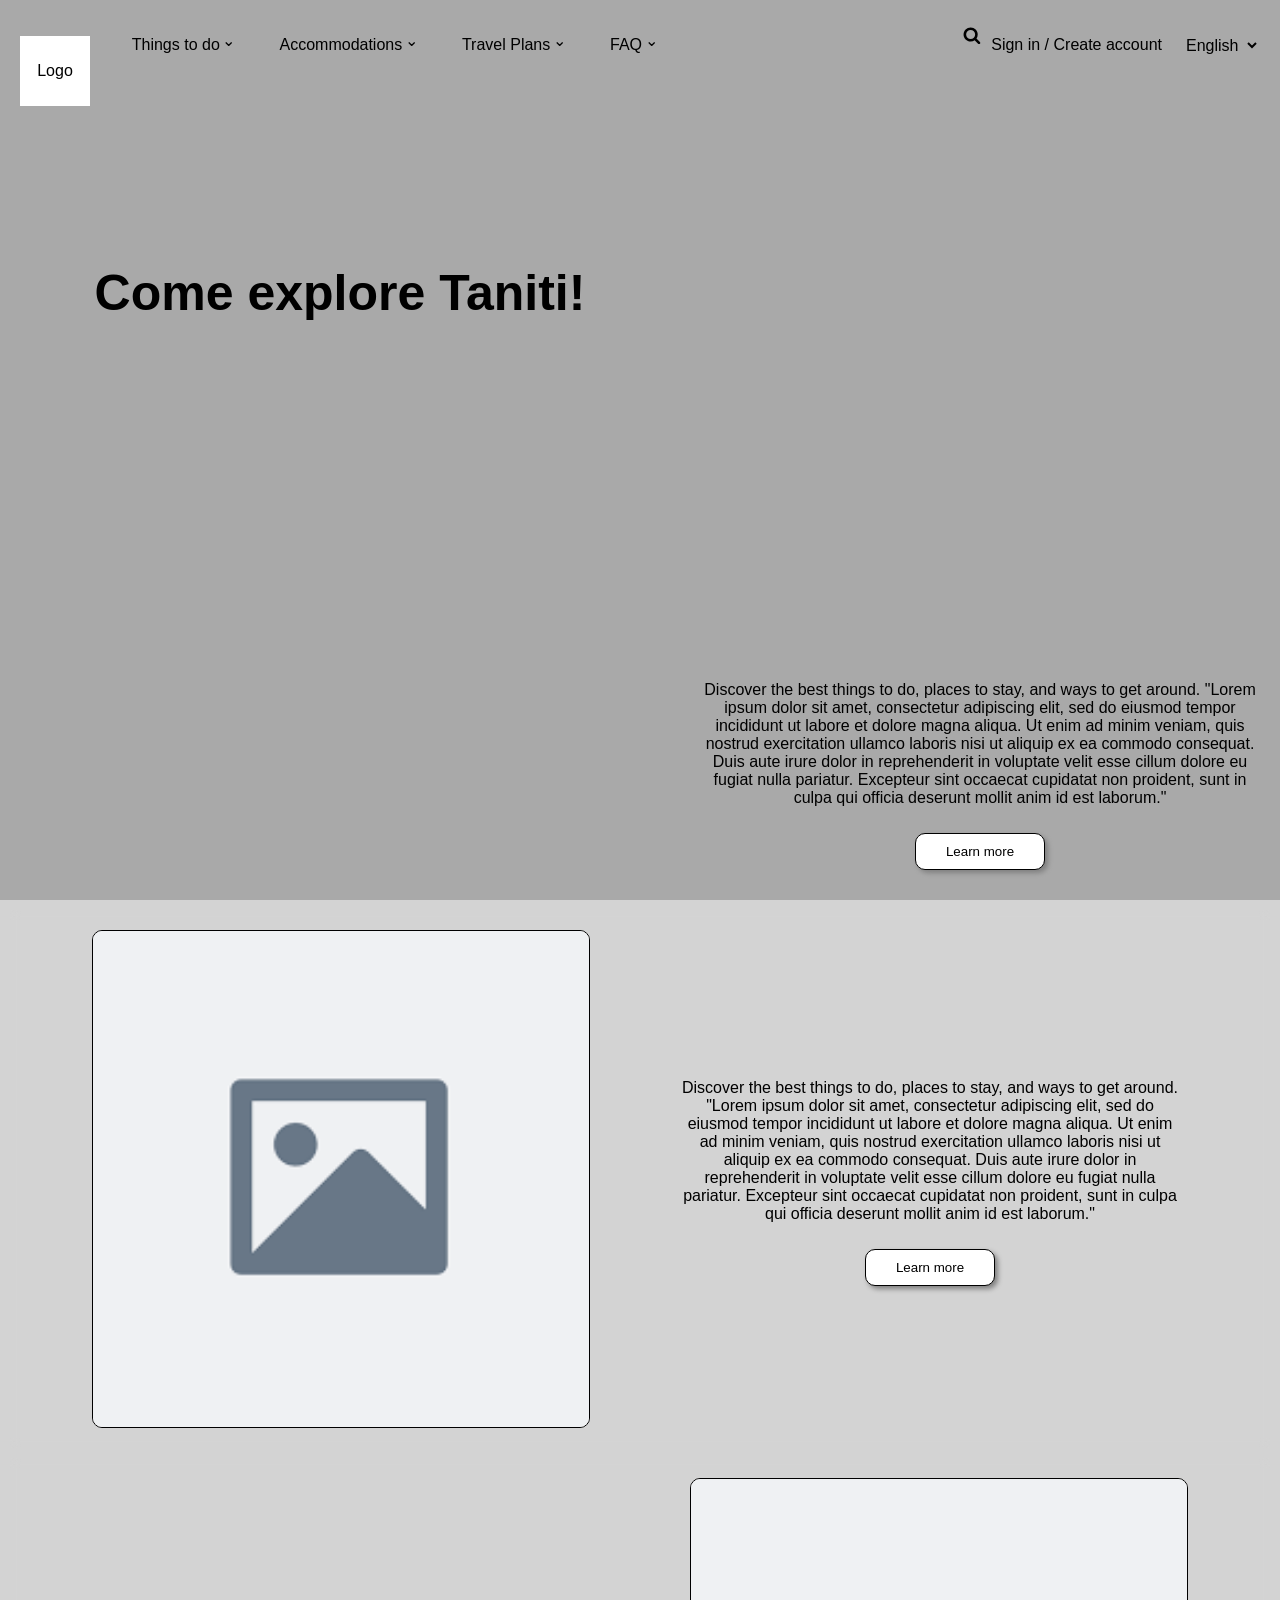
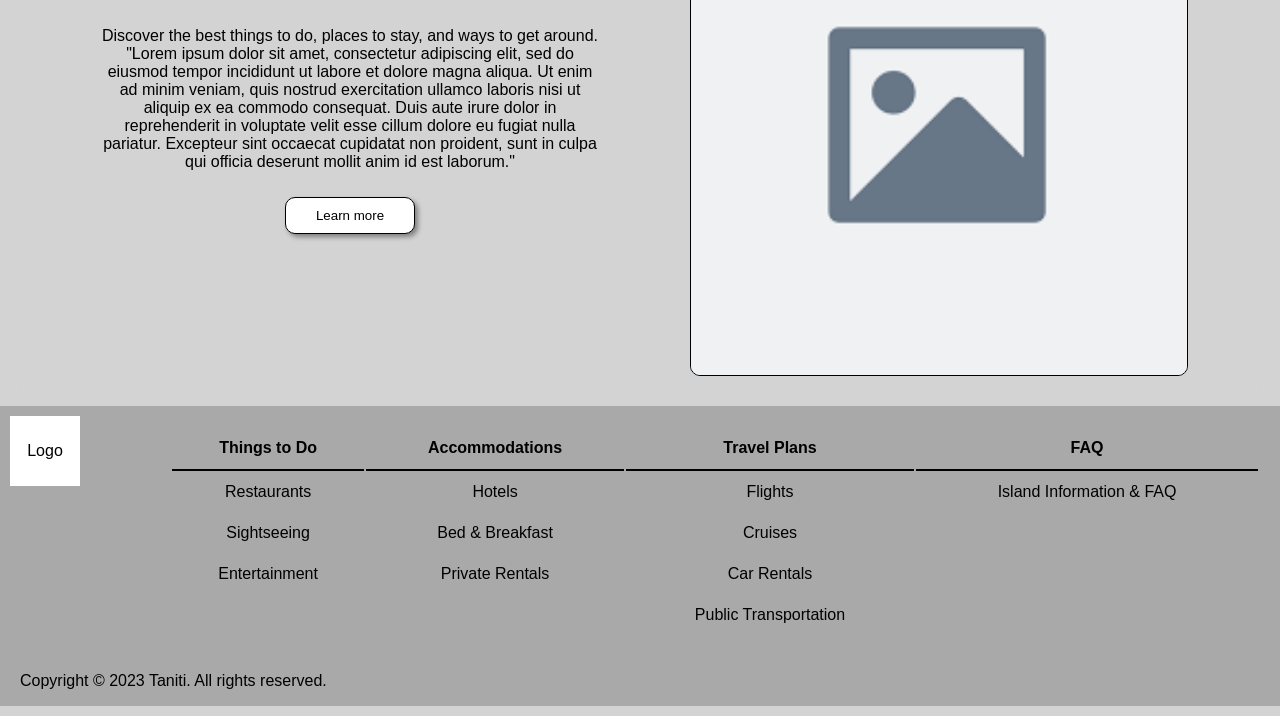
==== commit 46a41001: "fixes html bugs and adds footer to all pages" ====
--- a/index.html
+++ b/index.html
@@ -9,7 +9,7 @@
         <header>
             <div class="nav-bar home">
                 <ul class="top-nav left-side even-space flex">
-                    <li class="logo">Logo</li>
+                    <li class="logo"><a href="index.html">Logo</a></li>
                     <li class="navigation flex"><button class="things-to-do" class="open-nav">Things to do</button><div class="chevron-down">&#x2304;</div></li>
                     <li class="navigation flex"><button class="accommodations" class="open-nav">Accommodations</button><div class="chevron-down">&#x2304;</div></li>
                     <li class="navigation flex"><button class="travel-plans" class="open-nav">Travel Plans</button><div class="chevron-down">&#x2304;</div></li>
@@ -91,7 +91,7 @@
                             </ul>
                         </li>
                     </ul>
-                    <div id="drop-down-img" class="flex"><img class="drop-down-img" src="picture.png" alt="placeholder"></div>
+                    <div class="drop-down-img" class="flex"><img class="secondary-img" src="picture.png" alt="placeholder"></div>
                 </div>
             </div>
         </header>
@@ -120,10 +120,10 @@
             </div>
         </main>
         <footer class="footer-bar">
-            <div id="logo">
-                <p>logo</p>
+            <div class="logo">
+                <a href="index.html">Logo</a>
             </div>
-            <table id="nav">
+            <table class="nav">
                 <tr>
                     <th>Things to Do</th>
                     <th>Accommodations</th>
@@ -152,7 +152,7 @@
                     <td>Public Transportation</td>
                 </tr>
             </table>
-            <div id="copy">
+            <div class="copy">
                 <p>Copyright © 2023 Taniti. All rights reserved.</p>
             </div>
         </footer>
--- a/stylesheet.css
+++ b/stylesheet.css
@@ -207,7 +207,7 @@
     height: 300px;
 }
 
-#logo {
+.logo {
     grid-area: logo;
     p {
         padding: 30px;
@@ -218,7 +218,7 @@
     
 }
 
-#nav {
+.nav {
     grid-area: nav;
     padding: 10px;
     margin: 10px;
@@ -228,7 +228,7 @@
     }
 }
 
-#copy {
+.copy {
     grid-area: copy;
     padding: 10px;
     margin: 10px;
@@ -247,7 +247,7 @@
     cursor: pointer;
 }
 
-.drop-down-img {
+.secondary-img {
     justify-self: center;
     width: 60%;
     min-width: min(60%, 300px);
@@ -291,7 +291,7 @@
     }
 }
 
-#drop-dowm-img {
+.drop-down-img {
     grid-area: drop-down-img;
 
 }
@@ -310,11 +310,11 @@
     outline: none;
 }
 
-li a {
+a {
     text-decoration: none;
     color: black;
 }
 
-li a:hover {
+a:hover {
     text-decoration: underline;
 }
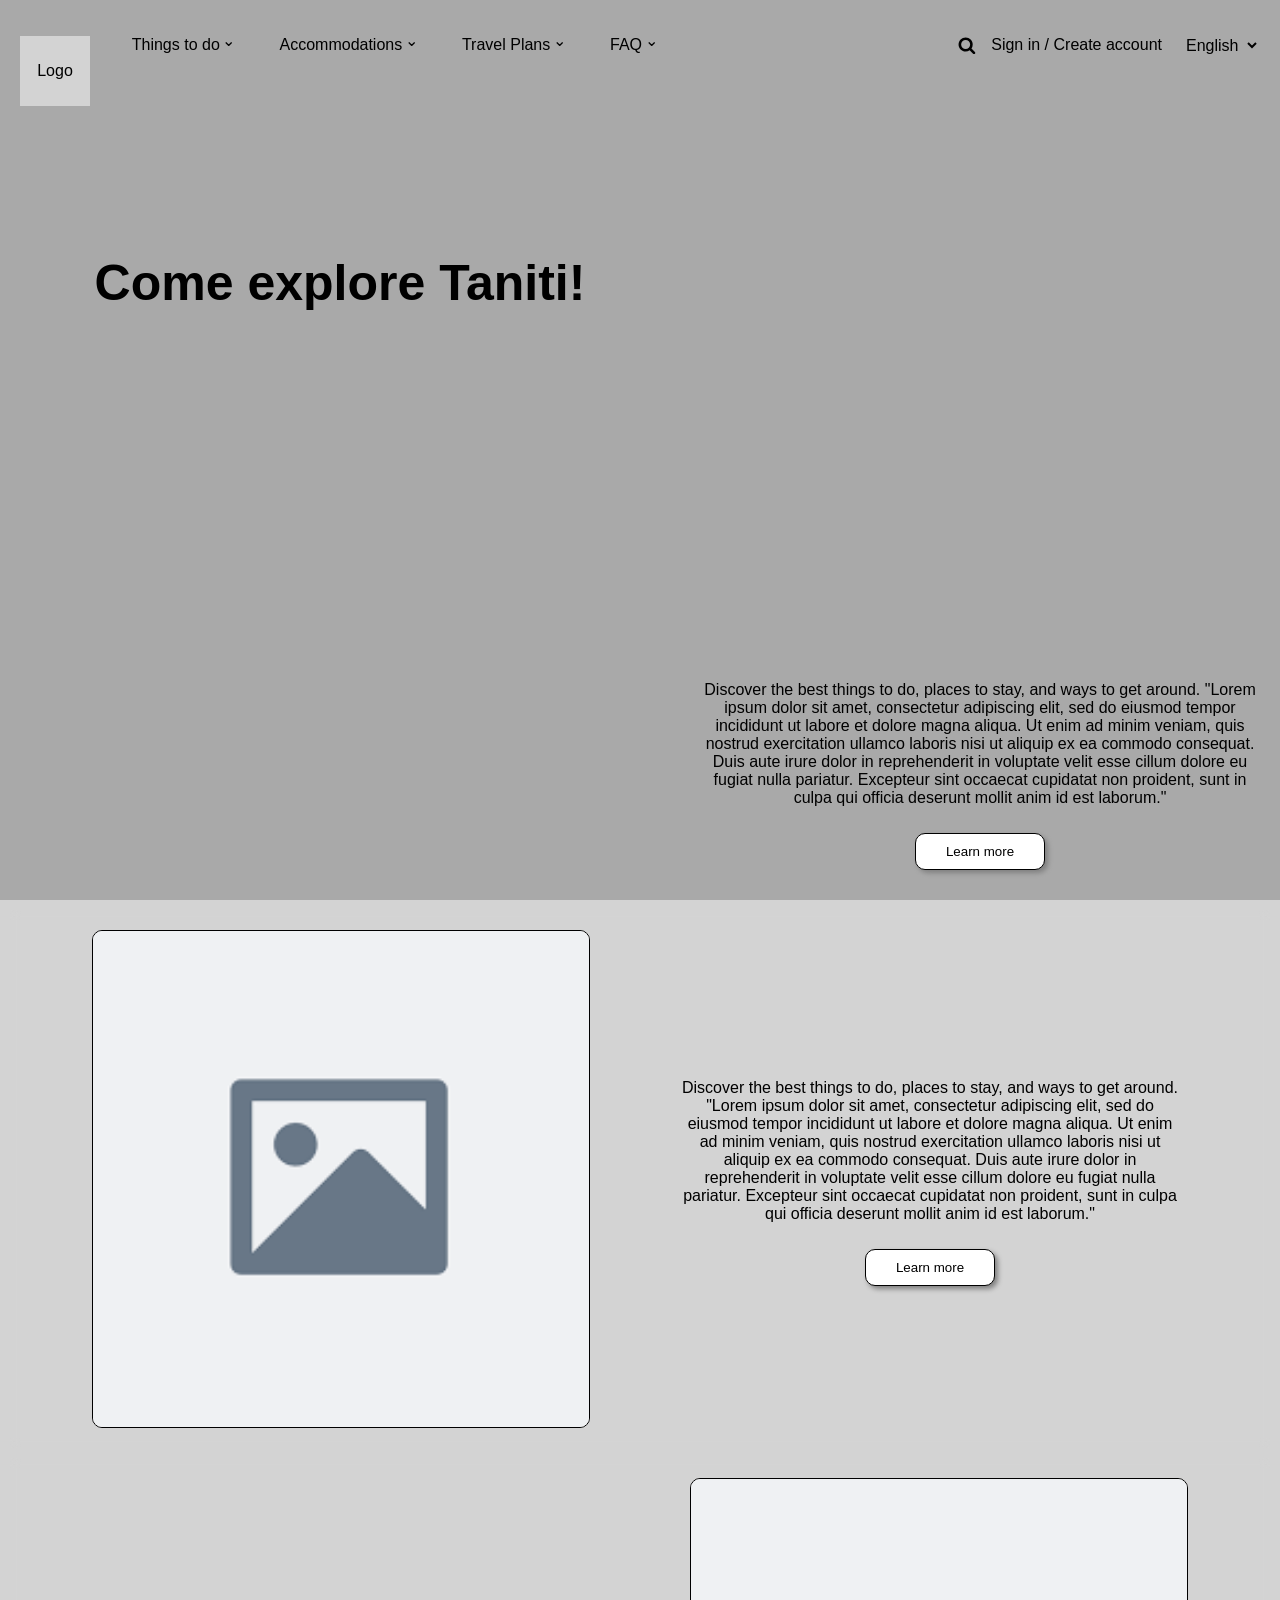
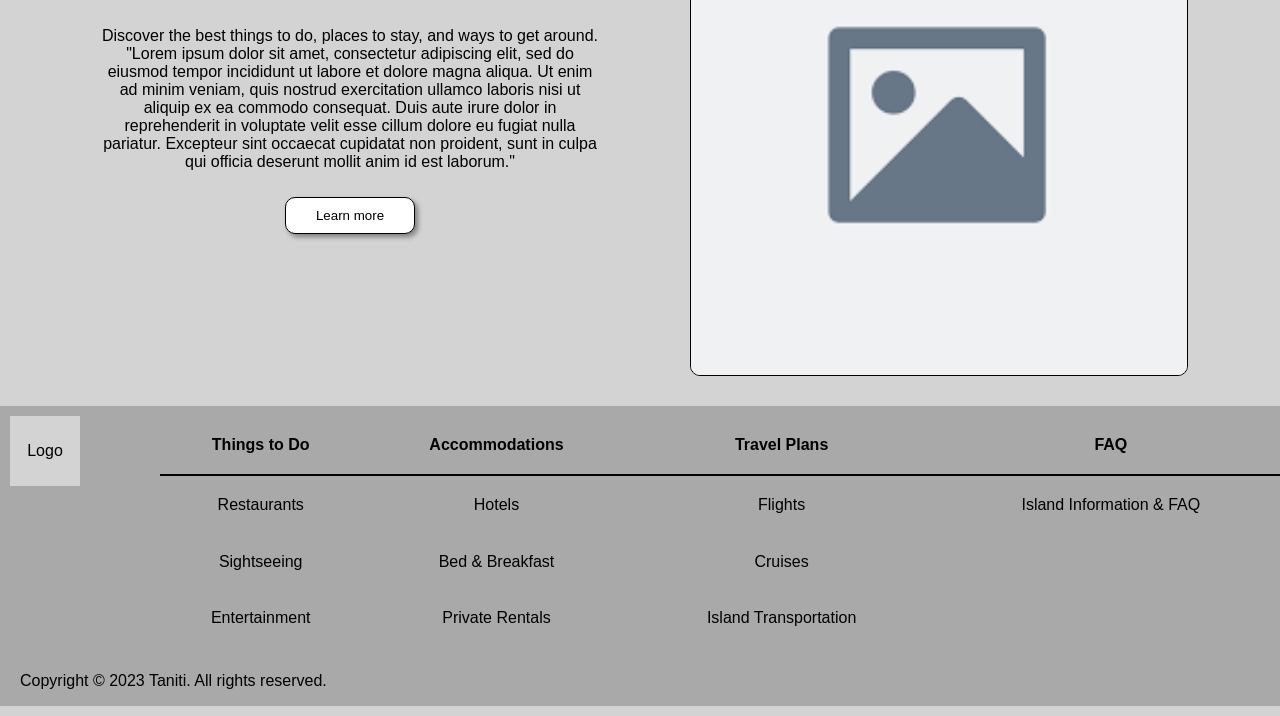
==== commit a69e6836: "roughly finishes things to do and accommodations, tweeks navigation" ====
--- a/index.html
+++ b/index.html
@@ -22,7 +22,7 @@
                             <path d="M20.571 15.143q0-3.304-2.348-5.652t-5.652-2.348-5.652 2.348-2.348 5.652 2.348 5.652 5.652 2.348 5.652-2.348 2.348-5.652zM29.714 30q0 0.929-0.679 1.607t-1.607 0.679q-0.964 0-1.607-0.679l-6.125-6.107q-3.196 2.214-7.125 2.214-2.554 0-4.884-0.991t-4.018-2.679-2.679-4.018-0.991-4.884 0.991-4.884 2.679-4.018 4.018-2.679 4.884-0.991 4.884 0.991 4.018 2.679 2.679 4.018 0.991 4.884q0 3.929-2.214 7.125l6.125 6.125q0.661 0.661 0.661 1.607z"></path>
                         </svg>
                     </li>
-                    <li class="navigation flex">Sign in / Create account</li>
+                    <li class="navigation flex sign-in">Sign in / Create account</li>
                     <li class="navigation flex">
                         <label for="language"></label>
                         <select name="language" class="language">
@@ -61,33 +61,32 @@
                     <ul class="select-nav">
                         <li class="things-to-do-options nav-drop-down hide">
                             <ul class="drop-down">
-                                <li><h1 class="title">Things to Do</h1></li>
-                                <li><a href="things-to-do.html">Restaurants</a></li>
-                                <li><a href="things-to-do.html">Sightseeing</a></li>
-                                <li><a href="things-to-do.html">Entertainment</a></li>
+                                <li><a href="things-to-do.html"><h1 class="title">Things to Do</h1></a></li>
+                                <li><a href="things-to-do.html#restaurants">Restaurants</a></li>
+                                <li><a href="things-to-do.html#sightseeing">Sightseeing</a></li>
+                                <li><a href="things-to-do.html#entertainment">Entertainment</a></li>
                             </ul>
                         </li>
                         <li class="accommodations-options nav-drop-down hide">
                             <ul class="drop-down">
-                                <li><h1 class="title">Accommodations</h1></li>
-                                <li><a href="accommodations.html">Hotels</a></li>
-                                <li><a href="accommodations.html">Bed & Breakfast</a></li>
-                                <li><a href="accommodations.html">Private Rentals</a></li>
+                                <li><a href="accommodations.html"><h1 class="title">Accommodations</h1></a></li>
+                                <li><a href="accommodations.html#hotels">Hotels</a></li>
+                                <li><a href="accommodations.html#bed-and-breakfast">Bed & Breakfast</a></li>
+                                <li><a href="accommodations.html#private">Private Rentals</a></li>
                             </ul>
                         </li>
                         <li class="travel-plans-options nav-drop-down hide">
                             <ul class="drop-down">
-                                <li><h1 class="title">Travel Plans</h1></li>
-                                <li><a href="travel.plans.html">Flights</a></li>
-                                <li><a href="travel.plans.html">Cruises</a></li>
-                                <li><a href="travel-plans.html">Car Rentals</a></li>
-                                <li><a href="travel-plans.html">Public Transportation</a></li>
+                                <li><a href="travel-plans.html"><h1 class="title">Travel Plans</h1></a></li>
+                                <li><a href="travel-plans.html#flights">Flights</a></li>
+                                <li><a href="travel-plans.html#cruises">Cruises</a></li>
+                                <li><a href="travel-plans.html#transport">Island Transportation</a></li>
                             </ul>
                         </li>
                         <li class="faq-options nav-drop-down hide">
                             <ul class="drop-down">
-                                <li><h1 class="title">FAQ</h1></li>
-                                <li><a href="faq.html">Island Information & FAQ</a></li>
+                                <li><a href="faq.html"><h1 class="title">FAQ</h1></a></li>
+                                <li><a href="faq.html#info">Island Information & FAQ</a></li>
                             </ul>
                         </li>
                     </ul>
@@ -125,31 +124,26 @@
             </div>
             <table class="nav">
                 <tr>
-                    <th>Things to Do</th>
-                    <th>Accommodations</th>
-                    <th>Travel Plans</th>
-                    <th>FAQ</th>
+                    <th><a href="things-to-do.html">Things to Do</a></th>
+                    <th><a href="accommodations.html">Accommodations</a></th>
+                    <th><a href="travel-plans.html">Travel Plans</a></th>
+                    <th><a href="faq.html">FAQ</a></th>
                 </tr>
                 <tr>
-                    <td>Restaurants</td>
-                    <td>Hotels</td>
-                    <td>Flights</td>
-                    <td>Island Information & FAQ</td>   
+                    <td><a href="things-to-do.html#restaurants">Restaurants</a></td>
+                    <td><a href="accommodations.html#hotels">Hotels</a></td>
+                    <td><a href="travel-plans.html#flights">Flights</a></td>
+                    <td><a href="faq.html#info">Island Information & FAQ</a></td>   
                 </tr>
                 <tr>
-                    <td>Sightseeing</td>
-                    <td>Bed & Breakfast</td>
-                    <td>Cruises</td>  
+                    <td><a href="things-to-do.html#sightseeing">Sightseeing</a></td>
+                    <td><a href="accommodations.html#bed-and-breakfast">Bed & Breakfast</a></td>
+                    <td><a href="travel-plans.html#cruises">Cruises</a></td>  
                 </tr>
                 <tr>
-                    <td>Entertainment</td>
-                    <td>Private Rentals</td>
-                    <td>Car Rentals</td>
-                </tr>
-                <tr>
-                    <td></td>
-                    <td></td>
-                    <td>Public Transportation</td>
+                    <td><a href="things-to-do.html#entertainment">Entertainment</a></td>
+                    <td><a href="accommodations.html#private">Private Rentals</a></td>
+                    <td><a href="travel-plans.html#transport">Island Transportation</a></td>
                 </tr>
             </table>
             <div class="copy">
--- a/stylesheet.css
+++ b/stylesheet.css
@@ -3,6 +3,17 @@
     margin: 0px;
     padding: 0px;
     font-family: Arial, Helvetica, sans-serif;
+    h1 {
+        font-size: 50px;
+    }
+    h2 {
+        font-size: 35px;
+    }
+}
+
+section {
+    padding: 10px;
+    margin: 10px;
 }
 
 .nav-bar {
@@ -126,13 +137,14 @@
 }
 
 .logo {
-    background-color: white;
+    background-color: lightgrey;
     padding: 10px;
     margin: 10px;
     width: 50px;
     height: 50px;
     text-align: center;
     align-content: center;
+    grid-area: logo;
 }
 
 .even-space {
@@ -159,6 +171,7 @@
 
 .search {
     width: 18px;
+    padding: 5px 10px 5px 5px;
     height: 18px;
 }
 
@@ -188,12 +201,9 @@
 .title {
     padding: 10px;
     margin: 10px;
-    font-size: 25px;
     justify-content: center;
     text-align: center;
-    h1 {
-        padding-top: 60px;
-    }
+    padding-top: 60px;
 }
 
 .footer-bar {
@@ -207,17 +217,6 @@
     height: 300px;
 }
 
-.logo {
-    grid-area: logo;
-    p {
-        padding: 30px;
-        margin: 20px;
-        text-align: center;
-        background-color: white;
-    }
-    
-}
-
 .nav {
     grid-area: nav;
     padding: 10px;
@@ -244,7 +243,11 @@
     border: none;
     padding: 0;
     font: inherit;
+}
+
+li button:hover, li a:hover, select:hover, .search:hover, .sign-in:hover {
     cursor: pointer;
+    color: white;
 }
 
 .secondary-img {
@@ -302,7 +305,7 @@
     border: none;
     font-size: 16px;
     option {
-        background-color: white;    
+        background-color: lightgrey;    
     }
 }
 
@@ -315,6 +318,43 @@
     color: black;
 }
 
-a:hover {
+table {
+    border-collapse: collapse;
+    margin: 20px 20px 50px 20px;
+    width: 100%;
+}
+
+.table-img {
+    width: 15%;
+    height: auto;
+}
+
+.table-name {
+    text-align: left;
+    font-size: 20px;
+    padding: 10px 10px 5px 10px;
+    margin: 10px;
     text-decoration: underline;
+}
+
+.table-desc {
+    text-align: left;
+    font-size: 16px;
+    padding: 10px;
+    margin: 10px;
+}
+
+.table-address {
+    text-align: left;
+    width: 22%;
+    font-size: 16px;
+    padding: 10px;
+    margin: 10px;
+}
+
+.table-phone {
+    text-align: left;
+    font-size: 16px;
+    padding: 10px;
+    margin: 10px;
 }
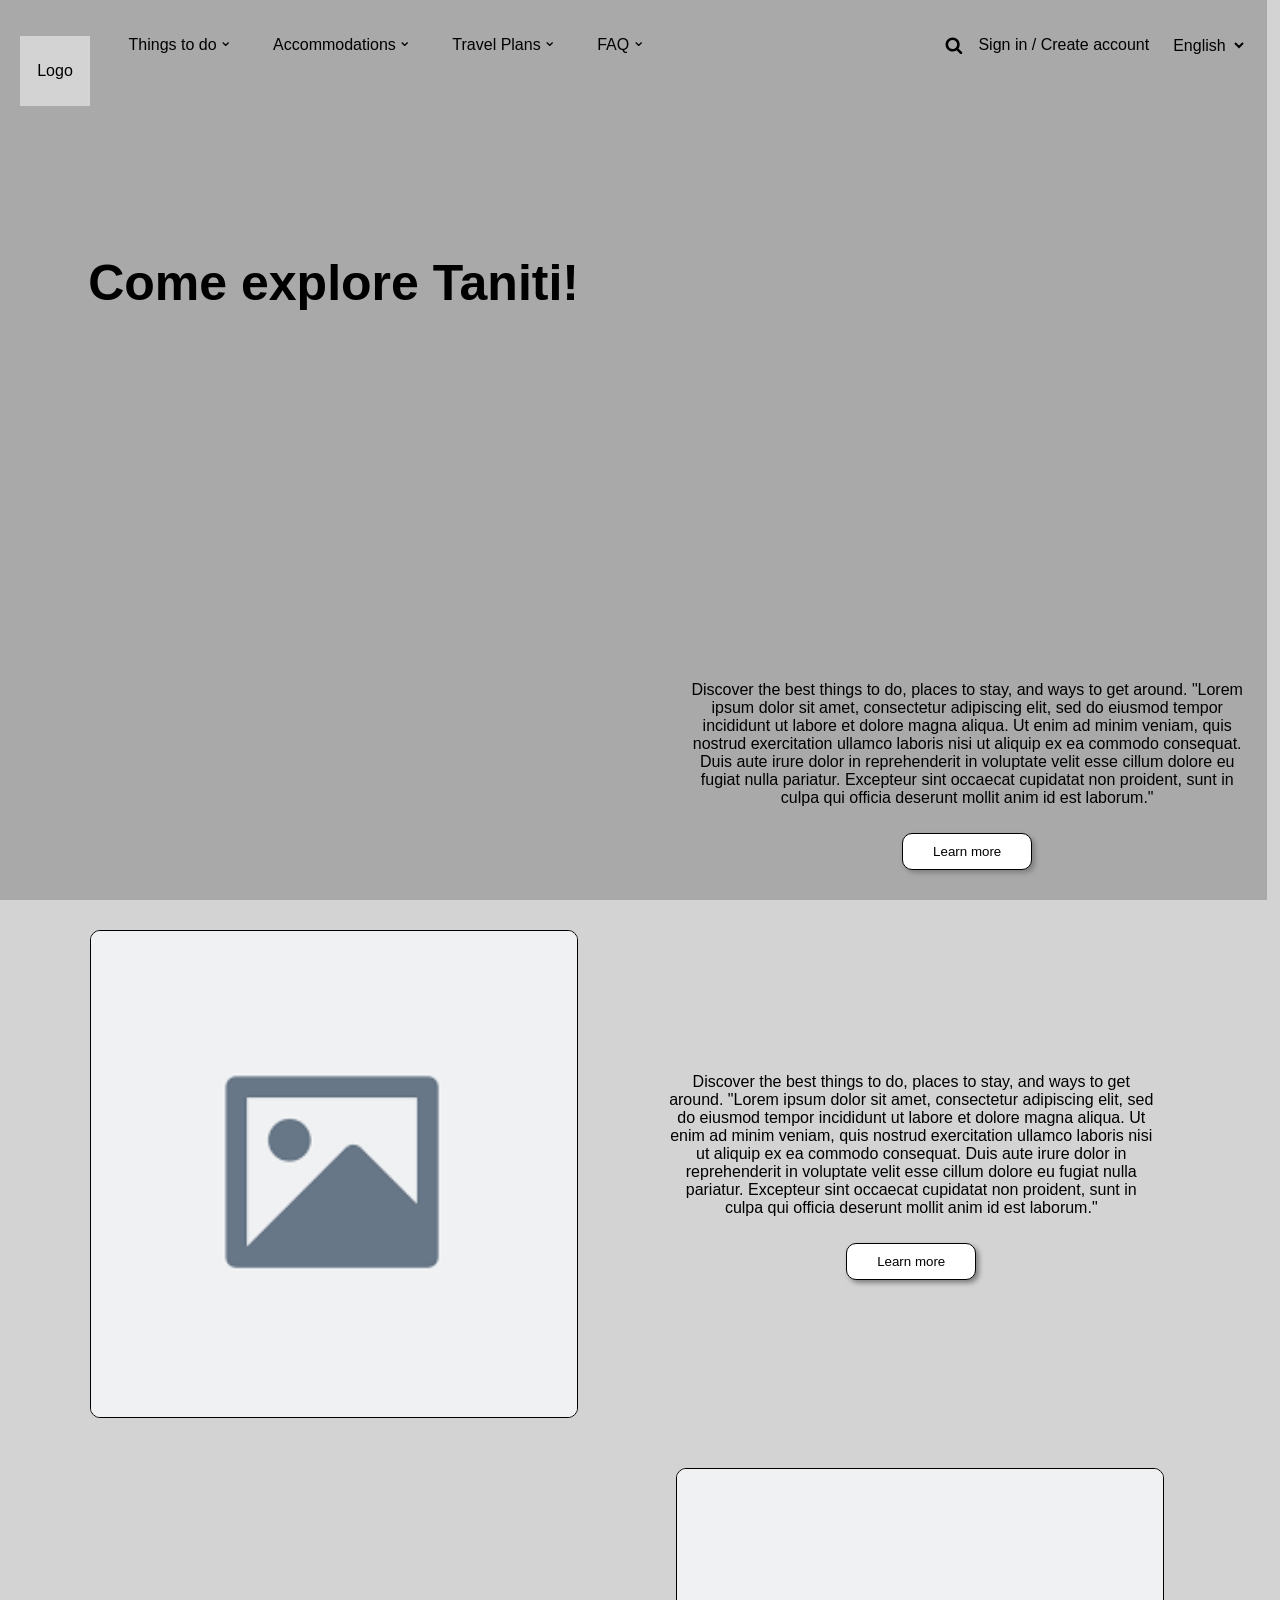
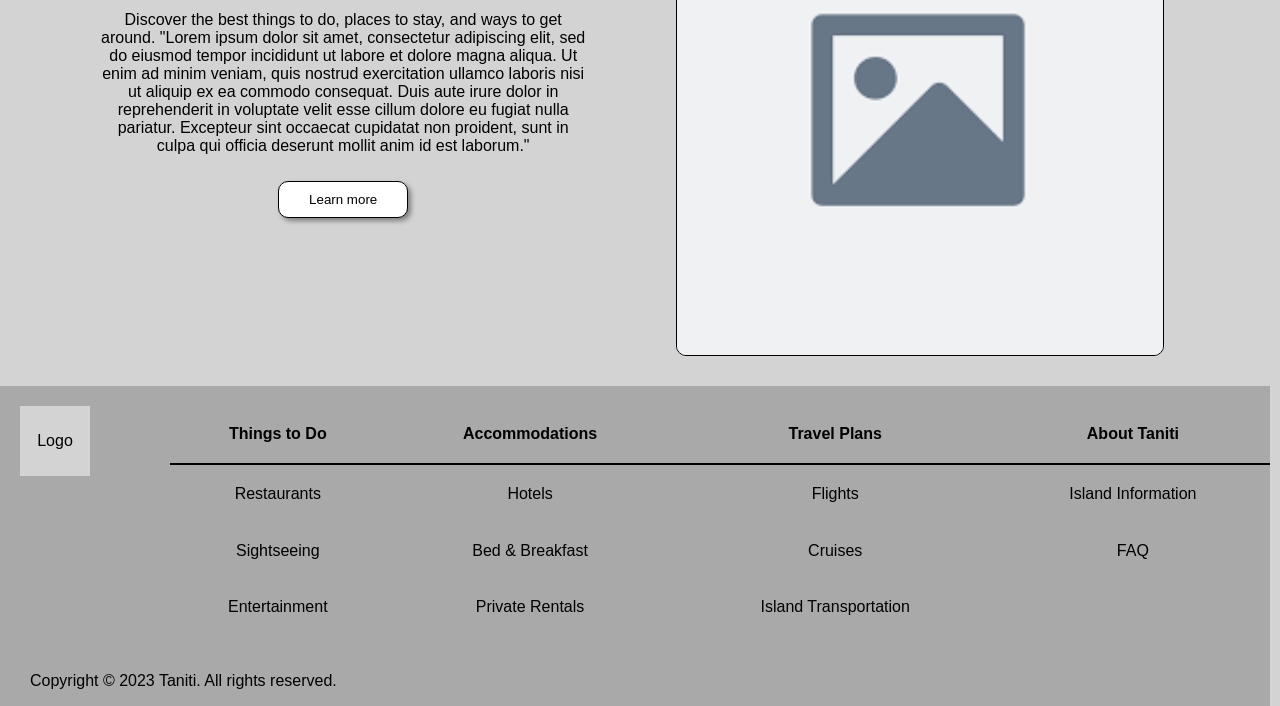
==== commit 5f716710: "finishes About Taniti page and edits the navigation" ====
--- a/index.html
+++ b/index.html
@@ -127,18 +127,19 @@
                     <th><a href="things-to-do.html">Things to Do</a></th>
                     <th><a href="accommodations.html">Accommodations</a></th>
                     <th><a href="travel-plans.html">Travel Plans</a></th>
-                    <th><a href="faq.html">FAQ</a></th>
+                    <th><a href="faq.html">About Taniti</a></th>
                 </tr>
                 <tr>
                     <td><a href="things-to-do.html#restaurants">Restaurants</a></td>
                     <td><a href="accommodations.html#hotels">Hotels</a></td>
                     <td><a href="travel-plans.html#flights">Flights</a></td>
-                    <td><a href="faq.html#info">Island Information & FAQ</a></td>   
+                    <td><a href="faq.html#info">Island Information</a></td>   
                 </tr>
                 <tr>
                     <td><a href="things-to-do.html#sightseeing">Sightseeing</a></td>
                     <td><a href="accommodations.html#bed-and-breakfast">Bed & Breakfast</a></td>
-                    <td><a href="travel-plans.html#cruises">Cruises</a></td>  
+                    <td><a href="travel-plans.html#cruises">Cruises</a></td>
+                    <td><a href="faq.html#faq">FAQ</a></td>   
                 </tr>
                 <tr>
                     <td><a href="things-to-do.html#entertainment">Entertainment</a></td>
--- a/stylesheet.css
+++ b/stylesheet.css
@@ -3,6 +3,7 @@
     margin: 0px;
     padding: 0px;
     font-family: Arial, Helvetica, sans-serif;
+    width: 98vw;
     h1 {
         font-size: 50px;
     }
@@ -24,6 +25,7 @@
     grid-template-rows: 150px auto;
     grid-template-columns: auto 600px;
     background-color: darkgrey;
+    width: 99vw;
     ul {
         padding: 10px;
         flex-direction: row;
@@ -46,6 +48,7 @@
 
 .home {
     height: 100vh;
+    width: 99vw;
     grid-template-rows: 150px auto;
 }
 
@@ -229,8 +232,8 @@
 
 .copy {
     grid-area: copy;
-    padding: 10px;
-    margin: 10px;
+    padding: 10px 10px 0px 10px;
+    margin: 10px 10px 0px 10px;
     align-self: center;
 }
 
@@ -357,4 +360,15 @@
     font-size: 16px;
     padding: 10px;
     margin: 10px;
+}
+.island-info p{
+    padding: 10px;
+    margin: 10px;
+    font-size: 16px;
+}
+
+footer {
+    margin: 0px;
+    padding: 10px;
+    width: 97.65vw;
 }
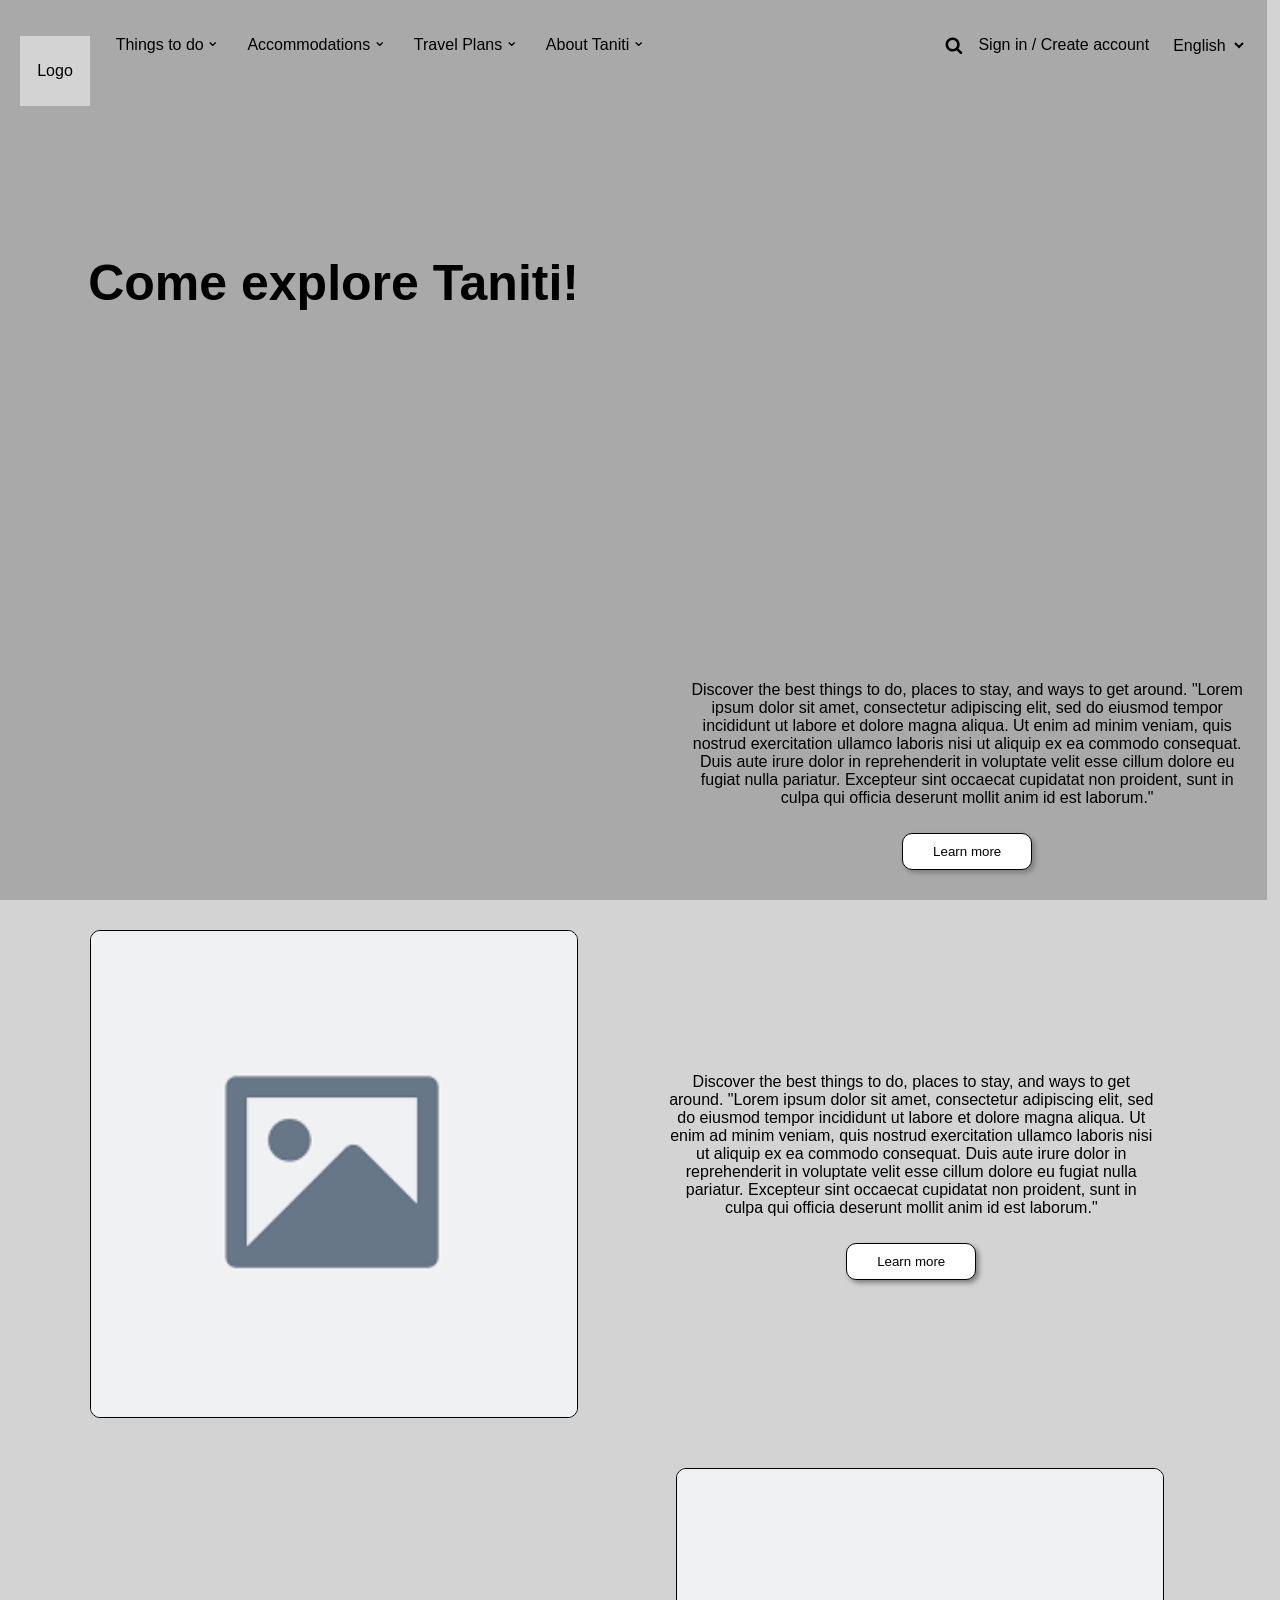
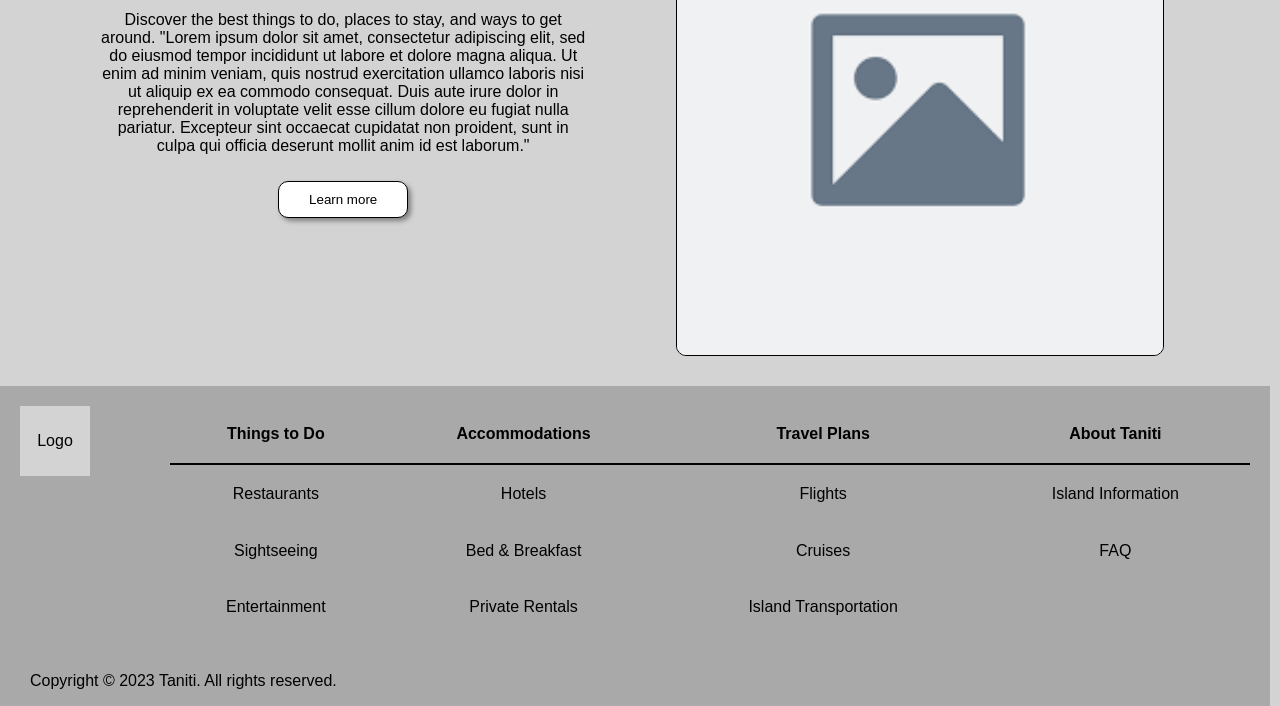
==== commit 78ae37c9: "bugs fixed" ====
--- a/index.html
+++ b/index.html
@@ -10,10 +10,10 @@
             <div class="nav-bar home">
                 <ul class="top-nav left-side even-space flex">
                     <li class="logo"><a href="index.html">Logo</a></li>
-                    <li class="navigation flex"><button class="things-to-do" class="open-nav">Things to do</button><div class="chevron-down">&#x2304;</div></li>
-                    <li class="navigation flex"><button class="accommodations" class="open-nav">Accommodations</button><div class="chevron-down">&#x2304;</div></li>
-                    <li class="navigation flex"><button class="travel-plans" class="open-nav">Travel Plans</button><div class="chevron-down">&#x2304;</div></li>
-                    <li class="navigation flex"><button class="faq" class="open-nav">FAQ</button><div class="chevron-down">&#x2304;</div></li>
+                    <li class="navigation flex"><button class="things-to-do-main open-nav">Things to do</button><div class="chevron-down">&#x2304;</div></li>
+                    <li class="navigation flex"><button class="accommodations-main open-nav">Accommodations</button><div class="chevron-down">&#x2304;</div></li>
+                    <li class="navigation flex"><button class="travel-plans-main open-nav">Travel Plans</button><div class="chevron-down">&#x2304;</div></li>
+                    <li class="navigation flex"><button class="faq-main open-nav">About Taniti</button><div class="chevron-down">&#x2304;</div></li>
                 </ul>
                 <ul class="extra right-side flex">
                     <li class="search" class="navigation">
@@ -49,11 +49,11 @@
             <div>
                 <div class="nav-bar-down hide">
                     <ul class="top-nav left-side even-space flex">
-                        <li class="logo">Logo</li>
-                        <li class="navigation flex">Things to do<div class="things-to-do-chev chevron-up">&#x2303;</div></li>
-                        <li class="navigation flex">Accommodations<div class="accommodations-chev chevron-down">&#x2304;</div></li>
-                        <li class="navigation flex">Travel Plans<div class="travel-plans-chev chevron-down">&#x2304;</div></li>
-                        <li class="navigation flex">FAQ<div class="faq-chev chevron-down">&#x2304;</div></li>
+                        <li class="logo"><a href="index.html">Logo</a></li>
+                        <li class="navigation flex"><button class="things-to-do-secondary open-nav">Things to do</button><div class="things-to-do-chev chevron-up">&#x2303;</div></li>
+                        <li class="navigation flex"><button class="accommodations-secondary open-nav">Accommodations</button><div class="accommodations-chev chevron-down">&#x2304;</div></li>
+                        <li class="navigation flex"><button class="travel-plans-secondary open-nav">Travel Plans</button><div class="travel-plans-chev chevron-down">&#x2304;</div></li>
+                        <li class="navigation flex"><button class="faq-secondary open-nav">About Taniti</button><div class="faq-chev chevron-down">&#x2304;</div></li>
                     </ul>
                     <ul class="close right-side flex">
                         <li><button class="close-btn">Close X</button></li>
--- a/stylesheet.css
+++ b/stylesheet.css
@@ -323,13 +323,26 @@
 
 table {
     border-collapse: collapse;
+    margin: 20px;
+}
+
+.table {
+    border-collapse: none;
     margin: 20px 20px 50px 20px;
     width: 100%;
+    height: fit-content;
+    border: 1px solid black;
+    border-radius: 5px;
+    background-color: white;
 }
 
 .table-img {
-    width: 15%;
-    height: auto;
+    width: 230px;
+    height: 230px;
+    img {
+        width: 100%;
+        height: auto;
+    }
 }
 
 .table-name {
@@ -345,6 +358,7 @@
     font-size: 16px;
     padding: 10px;
     margin: 10px;
+    width: 700px;
 }
 
 .table-address {
@@ -371,4 +385,58 @@
     margin: 0px;
     padding: 10px;
     width: 97.65vw;
+}
+
+form {
+    margin: 40px 40px 80px 40px;
+    padding: 10px;
+    border: 1px solid black;
+    border-radius: 5px;
+    background-color: white;
+    text-align: center;
+    width: 50vw;
+    justify-self: center;
+    button {
+        border-radius: 5px;
+        padding: 10px;
+        margin: 10px;
+    }
+    input, label {
+        padding: 10px;
+        margin: 10px;
+    }
+    fieldset {
+        background-color: rgb(234, 233, 233);
+        border-radius: 5px;
+    }
+    input[type="date"], input[type="number"], input[type="text"] {
+        border-radius: 5px;
+    }
+}
+
+.flight {
+    border: 1px solid black;
+    border-radius: 5px;
+    background-color: white;
+    margin: 20px 20px 50px 20px;
+}
+
+.option-date, .option-book, .table-address {
+    text-align: center;
+    border-left: 1px solid black;
+    h3 {
+        padding: 10px;
+        margin: 10px;
+        text-decoration: underline;
+    }
+}
+
+.option-book {
+    width: 150px;
+}
+
+table a:hover {
+    color: darkgrey;
+    cursor: pointer;
+    text-decoration: underline;
 }
